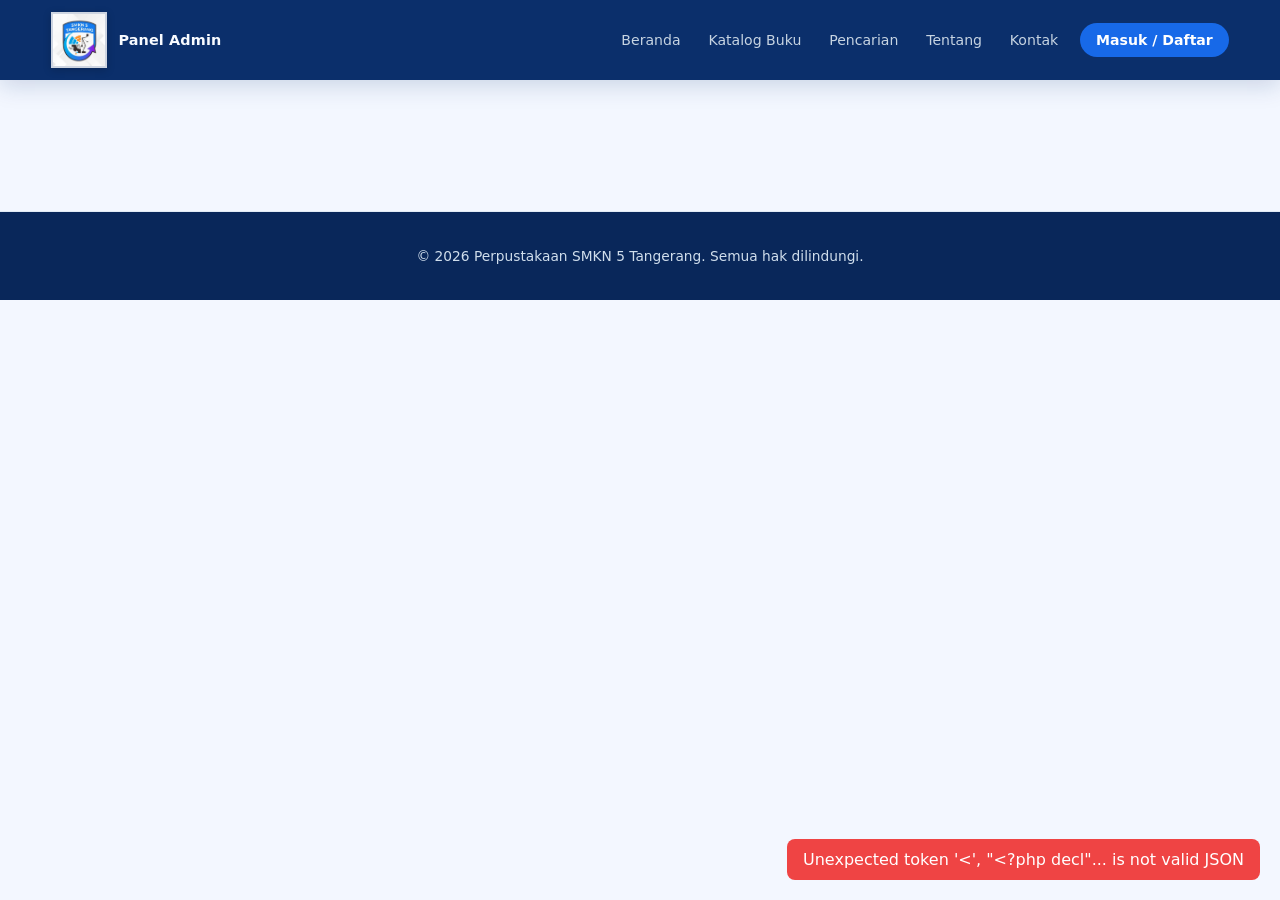
==== admin.html @ cb577e8e "Update library branding for SMKN 5 Tangerang Co-authored-by: Copilot <223556219+Copilot@users.norepl" ====
<!DOCTYPE html>
<html lang="id">
<head>
    <meta charset="UTF-8">
    <meta name="viewport" content="width=device-width, initial-scale=1.0">
    <title>Laporan Admin - Perpustakaan SMKN 5 Tangerang</title>
    <link rel="stylesheet" href="stle.css">
</head>
<body>
    <header id="site-header">
        <div class="brand-group">
            <a class="site-logo" href="index.html" aria-label="Beranda"><img src="logo-smkn5.jpg" alt="Logo SMKN 5 Tangerang"></a>
            <h1>Panel Admin</h1>
        </div>
        <nav>
            <ul>
                <li><a href="index.html">Beranda</a></li>
                <li><a href="katalog.html">Katalog Buku</a></li>
                <li><a href="pencarian.html">Pencarian</a></li>
                <li><a href="tentang.html">Tentang</a></li>
                <li><a href="kontak.html">Kontak</a></li>
                <li id="nav-auth"><a href="login.html">Masuk / Daftar</a></li>
            </ul>
        </nav>
    </header>
    <main class="admin-page">
        <section id="admin-access-denied" class="access-denied" hidden>
            <p class="eyebrow">Akses admin</p>
            <h2>Halaman ini khusus admin.</h2>
            <p>Masuk menggunakan akun admin untuk melihat statistik dan laporan.</p>
            <a class="btn-primary" href="login.html">Masuk</a>
        </section>
        <div id="admin-workspace" hidden>
            <div class="page-heading">
                <p class="eyebrow">Ringkasan perpustakaan</p>
                <h2>Dashboard &amp; Laporan</h2>
                <p>Pantau anggota, koleksi, dan status transaksi peminjaman.</p>
            </div>
            <section id="admin-stats" class="admin-stats" aria-label="Statistik perpustakaan"></section>
            <section class="report-section user-management" aria-labelledby="user-management-title">
                <div class="section-heading">
                    <div>
                        <p class="eyebrow">Data anggota</p>
                        <h2 id="user-management-title">Akun Pengguna</h2>
                        <p class="section-description">Lihat akun yang telah terdaftar dan bantu pengguna mengatur ulang password.</p>
                    </div>
                </div>
                <div class="account-security-note" role="note">
                    Password tidak ditampilkan demi keamanan. Admin dapat membantu dengan menetapkan password baru.
                </div>
                <div class="report-table-wrap">
                    <table class="report-table account-table">
                        <thead>
                            <tr>
                                <th>Nama</th>
                                <th>Email</th>
                                <th>NIS</th>
                                <th>Kelas</th>
                                <th>Tanggal daftar</th>
                                <th>Password</th>
                                <th>Tindakan</th>
                            </tr>
                        </thead>
                        <tbody id="user-account-body"></tbody>
                    </table>
                </div>
            </section>
            <section class="report-section" aria-labelledby="report-title">
                <div class="section-heading">
                    <div>
                        <p class="eyebrow">Catatan transaksi</p>
                        <h2 id="report-title">Laporan Peminjaman &amp; Pengembalian</h2>
                    </div>
                    <label class="report-filter-label" for="report-filter">Status transaksi
                        <select id="report-filter">
                            <option value="all">Semua status</option>
                            <option value="active">Sedang dipinjam</option>
                            <option value="returned">Dikembalikan</option>
                        </select>
                    </label>
                </div>
                <div class="report-table-wrap">
                    <table class="report-table">
                        <thead>
                            <tr>
                                <th>Buku</th>
                                <th>Anggota</th>
                                <th>Tanggal pinjam</th>
                                <th>Tenggat</th>
                                <th>Tanggal kembali</th>
                                <th>Status</th>
                            </tr>
                        </thead>
                        <tbody id="loan-report-body"></tbody>
                    </table>
                </div>
            </section>
        </div>
    </main>
    <footer>
        <p>&copy; 2026 Perpustakaan SMKN 5 Tangerang. Semua hak dilindungi.</p>
    </footer>
    <script src="script.js"></script>
</body>
</html>
---- stle.css ----
:root{
    --bg:#f3f6fa; --card:#f7d7a7; --accent:#214263; --accent-2:#397b9b; --success:#10b981; --danger:#ef4444; --muted:#637184;
}
*{box-sizing:border-box}
*[hidden]{display:none !important}
body{
    font-family: Inter, system-ui, -apple-system, 'Segoe UI', Roboto, 'Helvetica Neue', Arial;
    margin:0; padding:0; background:var(--bg); color:#2a4664;
}
header#site-header{
    background:#10263f;
    padding:0.9rem 1.2rem; display:flex; align-items:center; justify-content:space-between; gap:1rem; box-shadow:0 3px 14px rgba(16,38,63,0.16); flex-wrap:wrap;
}
.brand-group{display:flex; align-items:center; gap:0.75rem; min-width:0}
.site-logo{display:block; flex:0 0 54px; width:54px; height:54px; border-radius:50%; line-height:0}
.site-logo img{display:block; width:100%; height:100%}
header h1{font-size:1.05rem; margin:0; color:#f8fbff}
nav ul{list-style:none; margin:0; padding:0; display:flex; gap:0.6rem; align-items:center; flex-wrap:wrap}
nav li{ margin:0 }
nav a{ text-decoration:none; color:#c7d4e2; padding:0.45rem 0.6rem; border-radius:6px; display:inline-block; transition:background-color .18s ease, color .18s ease }
nav a:hover{ background:rgba(255,255,255,0.12); color:#ffffff }
#nav-auth{ margin-left:8px }
.user-greet{ font-weight:600; color:#ffffff; margin-right:0.5rem }

/* layout helpers */
.katalog-header{ display:flex; align-items:center; justify-content:space-between; gap:1rem; flex-wrap:wrap; margin-bottom:1rem }
.admin-controls{ display:flex; gap:0.8rem; align-items:flex-start; flex-wrap:wrap }
.admin-section{ display:flex; align-items:center; gap:0.6rem; flex-wrap:wrap }
.add-book-form{ display:flex; gap:0.5rem; align-items:center; flex-wrap:wrap }
.add-book-form input, .add-book-form select{ padding:0.5rem; border-radius:8px; border:1px solid #d6e0eb; min-width:150px }
.genre-list{ margin-top:0.6rem; display:flex; gap:0.5rem; flex-wrap:wrap }
.genre-item{ background:#e8eef4; color:#173451; padding:0.35rem 0.6rem; border-radius:999px; display:flex; gap:0.5rem; align-items:center; font-size:0.9rem }
.genre-item .del{ background:transparent; border:none; color:#ef4444; margin-left:0.4rem; cursor:pointer }
.search-row{ display:flex; gap:0.5rem; align-items:center; margin-bottom:0.6rem; flex-wrap:wrap }
.search-row select, .search-row input{ padding:0.5rem; border-radius:8px; border:1px solid #d6e0eb }
.genre-badge{ display:inline-block; margin-top:0.5rem; padding:0.25rem 0.6rem; background:#e7f0f6; color:var(--accent); border-radius:999px; font-size:0.85rem }
.meta-extra{ margin-top:0.6rem }

main{ padding:1.4rem; max-width:1100px; margin:0 auto 4.2rem auto }
.home-main{ max-width:none; padding:1rem clamp(1rem,3vw,3rem) 3rem }
.home-hero{ position:relative; display:flex; align-items:center; min-height:clamp(430px,66svh,620px); overflow:hidden; background:#122b43; color:#fff }
.home-hero-image, .home-hero-shade{ position:absolute; inset:0; width:100%; height:100% }
.home-hero-image{ object-fit:cover; object-position:center 53% }
.home-hero-shade{ background:linear-gradient(90deg,rgba(8,24,40,.88) 0%,rgba(8,24,40,.64) 42%,rgba(8,24,40,.12) 100%) }
.home-hero-copy{ position:relative; z-index:1; width:min(680px,76%); padding:4rem clamp(1.5rem,7vw,7rem); animation:home-rise .65s ease-out both }
.home-eyebrow{ margin:0 0 .9rem; color:#f1cf68; font-size:.76rem; font-weight:700; text-transform:uppercase }
.home-hero-copy h2{ max-width:610px; margin:0; color:#fff; font-family:Georgia,'Times New Roman',serif; font-size:clamp(2.8rem,5vw,4.5rem); font-weight:500; line-height:1.03 }
.home-intro{ max-width:440px; margin:1.2rem 0 0; color:#e0e8ef; font-size:1.05rem; line-height:1.65 }
.hero-actions{ display:flex; align-items:center; gap:1.4rem; margin-top:1.7rem }
.home-hero .btn-primary{ background:#f0cf67; color:#142a40; font-weight:700 }
.home-hero .btn-primary:hover{ background:#ffdf78; box-shadow:0 8px 24px rgba(0,0,0,.2) }
.home-text-link{ color:#fff; font-weight:600; text-decoration:none }
.home-text-link span{ margin-left:.35rem; color:#f1cf68 }
.home-hero-caption{ position:absolute; right:1.5rem; bottom:1.3rem; left:1.5rem; z-index:1; display:flex; justify-content:space-between; color:#e0e8ef; font-size:.78rem }
.home-shortcuts{ max-width:1280px; margin:0 auto; padding:4.2rem 0 3.6rem }
.home-section-heading{ margin-bottom:1.8rem }
.home-section-heading h2{ margin:0; color:#173451; font-family:Georgia,'Times New Roman',serif; font-size:2rem; font-weight:500 }
.shortcut-grid{ display:grid; grid-template-columns:repeat(3,minmax(0,1fr)); border-top:1px solid #d5dee7; border-bottom:1px solid #d5dee7 }
.shortcut-link{ position:relative; min-height:205px; padding:1.35rem 1.5rem 1.5rem 0; color:inherit; text-decoration:none; animation:home-rise .55s ease-out both }
.shortcut-link + .shortcut-link{ padding-left:1.5rem; border-left:1px solid #d5dee7 }
.shortcut-link:nth-child(2){ animation-delay:.08s }
.shortcut-link:nth-child(3){ animation-delay:.16s }
.shortcut-number{ color:#397b9b; font-size:.72rem; font-weight:700 }
.shortcut-link h3{ margin:1rem 0 .45rem; color:#173451; font-family:Georgia,'Times New Roman',serif; font-size:1.55rem; font-weight:500 }
.shortcut-link p{ max-width:290px; margin:0; color:var(--muted); line-height:1.55 }
.shortcut-arrow{ position:absolute; right:1.5rem; bottom:1.25rem; color:#397b9b; font-size:1.25rem; transition:transform .18s ease }
.shortcut-link:hover .shortcut-arrow{ transform:translateX(5px) }
.home-news{ display:grid; grid-template-columns:1fr 1.15fr auto; align-items:center; gap:2rem; max-width:1280px; margin:0 auto; padding:1.8rem 2rem; background:#173451; color:#fff }
.home-news .home-eyebrow{ margin-bottom:.4rem }
.home-news h2{ max-width:360px; margin:0; color:#fff; font-family:Georgia,'Times New Roman',serif; font-size:1.55rem; font-weight:500 }
.home-news > p{ margin:0; color:#d7e1e9; line-height:1.6 }
.home-news-link{ color:#f1cf68; font-weight:700; text-decoration:none; white-space:nowrap }
.home-news-link span{ margin-left:.3rem }
@keyframes home-rise{ from{ opacity:0; transform:translateY(14px) } to{ opacity:1; transform:translateY(0) } }

nav a.active{ background:rgba(255,255,255,0.16); color:#ffffff; font-weight:600 }
.btn-primary{ background:linear-gradient(90deg,#173451,#397b9b); color:white; border:none; padding:0.6rem 0.9rem; border-radius:8px; cursor:pointer }
.btn-secondary{ background:#e7f0f6; border:none; color:var(--accent); padding:0.5rem 0.85rem; border-radius:8px; cursor:pointer }
.btn-danger{ background:linear-gradient(90deg,#ef4444,#f97316); color:white; border:none; padding:0.45rem 0.7rem; border-radius:8px; cursor:pointer }
.btn-primary, .btn-secondary, .btn-danger{ display:inline-flex; align-items:center; justify-content:center; text-decoration:none; font:inherit; transition:transform .18s ease, box-shadow .18s ease, background-color .18s ease }
.btn-primary:hover{ transform:translateY(-2px); box-shadow:0 6px 18px rgba(23,52,81,0.2) }
.btn-secondary:hover{ background:#d8e6f0 }
.btn-danger:hover{ opacity:0.95; transform:translateY(-1px) }
button:focus-visible, a:focus-visible, input:focus-visible, select:focus-visible{ outline:3px solid #65b7d7; outline-offset:2px }
.profile-page{ max-width:960px }
.page-heading{ padding:1.2rem 0 1.35rem; border-bottom:1px solid #d9e2eb }
.page-heading h2, .section-heading h2{ margin:0.2rem 0 0.45rem; color:#173451 }
.page-heading > p:last-child{ margin:0; color:var(--muted) }
.eyebrow{ margin:0; color:#397b9b; font-size:0.76rem; font-weight:700; text-transform:uppercase }
.profile-panel{ display:flex; align-items:center; gap:1rem; margin:1.4rem 0 2.4rem; padding:1.25rem; background:#fff; border:1px solid #e0e7ee; border-left:4px solid var(--accent); border-radius:8px; box-shadow:0 8px 24px rgba(16,38,63,0.07) }
.profile-avatar{ display:grid; place-items:center; flex:0 0 58px; width:58px; height:58px; border-radius:50%; background:#173451; color:#fff; font-size:1.4rem; font-weight:700 }
.profile-info{ min-width:0 }
.profile-info h2{ margin:0.25rem 0; color:#173451 }
.profile-info p{ margin:0; color:var(--muted); overflow-wrap:anywhere }
.profile-stats{ display:flex; gap:1.5rem; margin-left:auto }
.profile-stats div{ display:grid; gap:0.2rem }
.profile-stats strong{ color:#173451; font-size:1.25rem }
.profile-stats span{ color:var(--muted); font-size:0.82rem }
.history-section{ margin-top:1.4rem }
.section-heading{ display:flex; align-items:end; justify-content:space-between; gap:1rem; margin-bottom:1rem }
.text-link{ color:#214263; font-weight:600 }
.loan-history{ display:grid; gap:0.7rem }
.loan-item{ display:flex; align-items:center; gap:1rem; padding:1rem; background:#fff; border:1px solid #e0e7ee; border-radius:8px }
.loan-copy{ min-width:0; flex:1 }
.loan-copy h3{ margin:0 0 0.3rem; color:#173451 }
.loan-copy p{ margin:0.2rem 0; color:var(--muted); font-size:0.9rem }
.loan-status{ padding:0.35rem 0.6rem; border-radius:999px; background:#fff1d7; color:#875d12; font-size:0.8rem; font-weight:700; white-space:nowrap }
.loan-status.is-returned{ background:#e5f5ed; color:#236b49 }
.empty-state{ color:var(--muted) }
.admin-page{ max-width:1280px }
.admin-page .page-heading{ margin-bottom:1.4rem }
.admin-stats{ display:grid; grid-template-columns:repeat(4,minmax(0,1fr)); gap:.8rem; margin:1.4rem 0 2.2rem }
.admin-stat{ display:grid; gap:.45rem; padding:1.1rem; background:#fff; border:1px solid #e0e7ee; border-top:3px solid #397b9b; border-radius:6px }
.admin-stat span{ color:var(--muted); font-size:.9rem }
.admin-stat strong{ color:#173451; font-size:1.8rem; line-height:1.1 }
.admin-stat small{ color:#7b8998 }
.report-section{ margin-top:1rem }
.report-filter-label{ display:grid; gap:.35rem; color:var(--muted); font-size:.82rem }
.report-filter-label select{ min-width:180px; padding:.55rem .7rem; border:1px solid #d6e0eb; border-radius:6px; background:#fff; color:#173451; font:inherit }
.report-table-wrap{ overflow-x:auto; border:1px solid #dfe6ed; border-radius:8px; background:#fff }
.report-table{ width:100%; border-collapse:collapse; text-align:left; white-space:nowrap }
.report-table th{ padding:.8rem .9rem; background:#eef3f7; color:#41566b; font-size:.76rem; text-transform:uppercase }
.report-table td{ padding:.85rem .9rem; border-top:1px solid #e8edf2; color:#2a4664; font-size:.88rem }
.report-table td span{ display:block; margin-top:.2rem; color:var(--muted); font-size:.78rem }
.report-table td .loan-status{ display:inline-block; margin:0 }
.report-empty{ padding:1.5rem !important; text-align:center; color:var(--muted) !important }
.user-management{ margin-bottom:2rem }
.user-management .section-heading{ margin-bottom:.6rem }
.section-description{ margin:.35rem 0 0; color:var(--muted); font-size:.88rem }
.account-security-note{ margin-bottom:.75rem; padding:.75rem .9rem; border:1px solid #cfe0f6; border-radius:8px; background:#eef5ff; color:#315579; font-size:.84rem; line-height:1.5 }
.account-table{ min-width:980px }
.account-table td{ vertical-align:top }
.account-password-reset{ min-width:180px }
.account-password-reset summary{ width:max-content; max-width:100%; list-style:none; cursor:pointer; font-size:.78rem }
.account-password-reset summary::-webkit-details-marker{ display:none }
.account-password-form{ display:grid; min-width:210px; gap:.5rem; margin-top:.65rem; padding:.7rem; border:1px solid #e1eaf5; border-radius:8px; background:#f8fbff; white-space:normal }
.account-password-form label{ display:grid; gap:.25rem; color:#536981; font-size:.76rem }
.account-password-form input{ width:100%; min-width:0; padding:.45rem .55rem; font:inherit }
.account-password-form .btn-primary{ padding:.5rem .65rem; font-size:.78rem }
.account-delete-button{ padding:.5rem .65rem; font-size:.78rem; white-space:nowrap }
.access-denied{ max-width:620px; margin:3rem auto; padding:2rem; background:#fff; border-left:4px solid #173451 }
.access-denied h2{ margin:.4rem 0; color:#173451 }
.access-denied > p:not(.eyebrow){ color:var(--muted) }
.stock-label{ margin:.8rem 0 0; color:var(--muted); font-size:.84rem }
.stock-label strong{ color:#173451 }
.card-actions{ display:grid; grid-template-columns:1fr 1fr; gap:.5rem; margin-top:1rem }
.card-actions [data-idx]{ grid-column:1/-1 }
.card-actions button{ width:100%; margin:0 !important }
.card-actions button:disabled{ background:#b5c0ca; box-shadow:none; cursor:not-allowed; transform:none }
.book-edit-form{ display:grid; gap:.65rem; margin-top:.9rem; padding-top:.9rem; border-top:1px solid #e0e7ee; text-align:left }
.book-edit-form label{ display:grid; gap:.25rem; color:var(--muted); font-size:.82rem }
.book-edit-form input, .book-edit-form select{ width:100%; min-width:0; padding:.55rem; border:1px solid #d6e0eb; border-radius:6px; color:#173451; font:inherit }
.edit-actions{ display:flex; gap:.5rem }
.edit-actions button{ flex:1 }

.auth-page{ display:flex; align-items:center; justify-content:center; height:70vh }
.auth-card{ background:var(--card); padding:1.4rem; border-radius:12px; box-shadow:0 10px 30px rgba(5, 7, 10, 0.09); width:100%; max-width:420px }
.auth-card h2{ margin-top:0 }
.auth-card label{ display:block; margin-top:0.6rem; color:var(--muted); font-size:0.9rem }
.auth-card input{ width:100%; padding:0.6rem; margin-top:0.2rem; border:1px solid #eff1f3; border-radius:8px }
.auth-card .muted{ color:var(--muted); font-size:0.9rem }
.auth-card .small{ font-size:0.8rem }

.book-list{ display:grid; grid-template-columns: repeat(auto-fit,minmax(220px,1fr)); gap:1rem; margin-top:1rem }
.buku.card{ background:var(--card); padding:1rem; border-radius:10px; text-align:center; box-shadow:0 6px 20px rgba(16,38,63,0.07) }
.buku.card img{ width:120px; height:150px; object-fit:cover; border-radius:6px }
.card-actions{ margin-top:0.8rem }
.card-actions button{ width:100%; }

.admin-controls{ display:flex; gap:0.8rem; align-items:center; flex-wrap:wrap }
.admin-controls{ padding:1rem; background:#fff; border:1px solid #e0e7ee; border-radius:8px }
.buku.card{ border:1px solid #e5eaf0; transition:transform .2s ease, box-shadow .2s ease }
.buku.card:hover{ transform:translateY(-3px); box-shadow:0 12px 26px rgba(16,38,63,0.12) }
.admin-section{ display:flex; align-items:center; gap:0.6rem }
.add-book-form{ display:flex; gap:0.5rem; align-items:center; flex-wrap:wrap }
.add-book-form input, .add-book-form select{ padding:0.5rem; border-radius:8px; border:1px solid #d6e0eb }
.genre-list{ margin-top:0.6rem; display:flex; gap:0.5rem; flex-wrap:wrap }
.genre-item{ background:#e8eef4; color:#173451; padding:0.35rem 0.6rem; border-radius:999px; display:flex; gap:0.5rem; align-items:center; font-size:0.9rem }
.genre-item .del{ background:transparent; border:none; color:#ef4444; margin-left:0.4rem; cursor:pointer }
.search-row{ display:flex; gap:0.5rem; align-items:center; margin-bottom:0.6rem }
.search-row select, .search-row input{ padding:0.5rem; border-radius:8px; border:1px solid #d6e0eb }
.genre-badge{ display:inline-block; margin-top:0.5rem; padding:0.25rem 0.6rem; background:#e7f0f6; color:var(--accent); border-radius:999px; font-size:0.85rem }
.meta-extra{ margin-top:0.6rem }

footer{ margin-top:2.2rem; padding:2rem; text-align:center; color:var(--muted); font-size:0.95rem }

/* search results */
.results{ display:flex; flex-direction:column; gap:0.6rem; margin-top:0.5rem }
.result{ display:flex; gap:1rem; align-items:center; border-radius:8px; padding:0.65rem; background:#fff; box-shadow:0 4px 12px rgba(16,38,63,0.06) }
.result img{ width:72px; height:72px; object-fit:cover; border-radius:6px }
.result .meta h4{ margin:0; font-size:1rem }
.result .meta p{ margin:0; color:var(--muted) }

/* toast */
.toast{ position:fixed; right:20px; bottom:20px; background:#111827; color:white; padding:0.7rem 1rem; border-radius:8px; opacity:0; transition:opacity .25s }
.toast-success{ background:linear-gradient(90deg,#173451,#397b9b) }
.toast-error{ background:var(--danger) }

@media (max-width:640px){
    header{ padding:0.8rem }
    .auth-card{ margin:1.2rem }

    /* responsive nav and header */
    .brand-group{ width:100%; justify-content:center }
    header h1{ width:auto; order:0; text-align:left; margin:0 }
    nav ul{ width:100%; justify-content:center }
    .profile-panel{ flex-wrap:wrap }
    .profile-stats{ width:100%; margin:0; padding-top:0.8rem; border-top:1px solid #e5eaf0 }
    .section-heading{ align-items:flex-start; flex-direction:column }
    .loan-item{ align-items:flex-start; flex-wrap:wrap }
    .loan-item .btn-secondary{ margin-left:auto }

    /* katalog/admin responsive */
    .katalog-header{ flex-direction:column; align-items:flex-start }
    .add-book-form{ width:100% }
    .add-book-form input, .add-book-form select{ min-width:120px; width:100% }

    /* search responsive */
    .search-row{ flex-direction:column; align-items:stretch }
    .search-row select, .search-row input{ width:100% }
    .home-main{ padding:0 0 2rem }
    .home-hero{ min-height:520px }
    .home-hero-image{ object-position:58% center }
    .home-hero-shade{ background:linear-gradient(90deg,rgba(8,24,40,.84),rgba(8,24,40,.48)) }
    .home-hero-copy{ width:100%; padding:3rem 1.4rem 4rem }
    .home-hero-copy h2{ font-size:2.75rem }
    .home-intro{ font-size:.98rem }
    .hero-actions{ align-items:flex-start; flex-direction:column; gap:1rem }
    .home-hero-caption{ right:1.2rem; left:1.2rem; font-size:.7rem }
    .home-shortcuts{ padding:2.8rem 1.2rem }
    .home-section-heading h2{ font-size:1.7rem }
    .shortcut-grid{ grid-template-columns:1fr }
    .shortcut-link, .shortcut-link + .shortcut-link{ min-height:170px; padding:1.25rem 2rem 1.25rem 0; border-left:0 }
    .shortcut-link + .shortcut-link{ border-top:1px solid #d5dee7 }
    .shortcut-link h3{ margin-top:.65rem }
    .shortcut-arrow{ right:.4rem; bottom:1.1rem }
    .home-news{ grid-template-columns:1fr; gap:1rem; margin:0 1.2rem; padding:1.4rem }
    .home-news h2{ font-size:1.4rem }
    .admin-stats{ grid-template-columns:repeat(2,minmax(0,1fr)); gap:.55rem }
    .admin-stat{ padding:.85rem }
    .admin-stat strong{ font-size:1.55rem }
    .report-section .section-heading{ gap:.8rem }
    .report-filter-label, .report-filter-label select{ width:100% }
    .admin-controls{ width:100% }
    .admin-section{ width:100%; align-items:stretch }
    .add-book-form{ display:grid; grid-template-columns:1fr }
}

@media (prefers-reduced-motion:reduce){
    *, *::before, *::after{ scroll-behavior:auto !important; animation-duration:.01ms !important; animation-iteration-count:1 !important; transition-duration:.01ms !important }
}

/* Shared library interface */
:root{
    --bg:#f3f7fc;
    --card:#fff;
    --accent:#1769e8;
    --accent-2:#3987f5;
    --muted:#64748b;
}
body{
    min-height:100vh;
    background:#f3f7fc;
    color:#172b49;
}
header#site-header{
    position:relative;
    z-index:2;
    min-height:74px;
    padding:.65rem clamp(1rem,3vw,2.6rem);
    background:#082441;
    box-shadow:0 5px 20px rgba(8,36,65,.16);
}
.brand-group{ gap:.7rem }
.site-logo{
    flex-basis:46px;
    width:46px;
    height:46px;
    overflow:hidden;
    border:2px solid rgba(255,255,255,.8);
    box-shadow:0 2px 8px rgba(0,0,0,.18);
}
header h1{ font-size:.98rem; letter-spacing:.01em }
nav ul{ gap:.2rem }
nav a{
    padding:.55rem .68rem;
    border-radius:7px;
    font-size:.88rem;
}
nav a:hover, nav a.active{ background:#1769e8; color:#fff }
#nav-auth{ margin-left:.35rem }
#nav-auth > a{
    background:#1769e8;
    color:#fff;
    font-weight:700;
}
#nav-auth > a:hover{ background:#3987f5 }
.user-greet{ font-size:.82rem }
main{
    width:min(100%,1200px);
    padding:2rem clamp(1rem,3vw,2rem);
}
.home-main{ width:100%; padding:1rem clamp(1rem,3vw,2.6rem) 3rem }
.home-hero{
    min-height:clamp(420px,62vh,590px);
    border-radius:14px;
    box-shadow:0 16px 45px rgba(8,36,65,.18);
}
.home-hero-image{ object-position:center 55% }
.home-hero-shade{
    background:linear-gradient(90deg,rgba(5,24,45,.78),rgba(5,24,45,.42) 60%,rgba(5,24,45,.12));
}
.home-hero-copy{
    width:min(780px,90%);
    padding:4rem clamp(1.5rem,8vw,7rem);
    text-align:center;
}
.home-hero-copy h2{
    max-width:700px;
    margin-inline:auto;
    font-family:Inter,system-ui,-apple-system,'Segoe UI',sans-serif;
    font-size:clamp(2.2rem,4.3vw,3.5rem);
    font-weight:750;
    line-height:1.12;
    text-wrap:balance;
}
.home-hero-copy .home-eyebrow{
    margin-bottom:.65rem;
    color:#d7e8ff;
    letter-spacing:.12em;
}
.home-intro{
    max-width:600px;
    margin:.9rem auto 1.5rem;
    font-size:1rem;
}
.home-search{
    display:flex;
    width:min(100%,620px);
    margin:0 auto 1.1rem;
    padding:.3rem;
    border-radius:9px;
    background:#fff;
    box-shadow:0 8px 28px rgba(0,0,0,.18);
}
.home-search input{
    flex:1;
    min-width:0;
    padding:.8rem .9rem;
    border:0;
    border-radius:7px;
    color:#172b49;
    font:inherit;
}
.home-search .btn-primary{
    min-width:48px;
    border-radius:7px;
    background:#1769e8;
    color:#fff;
    font-size:1.05rem;
}
.home-hero .home-text-link{ color:#fff }
.home-hero .home-text-link span{ color:#cfe2ff }
.home-hero-caption{ font-size:.76rem }
.home-shortcuts{ padding:3.2rem 0 3rem }
.home-shortcuts .home-eyebrow{ color:#1769e8 }
.home-section-heading h2{
    font-family:Inter,system-ui,-apple-system,'Segoe UI',sans-serif;
    font-size:1.7rem;
    font-weight:700;
}
.shortcut-grid{
    gap:1rem;
    border:0;
}
.shortcut-link, .shortcut-link + .shortcut-link{
    min-height:190px;
    padding:1.35rem;
    border:1px solid #e1eaf5;
    border-radius:11px;
    background:#fff;
    box-shadow:0 5px 18px rgba(15,52,92,.05);
    transition:transform .18s ease,box-shadow .18s ease;
}
.shortcut-link:hover{
    transform:translateY(-3px);
    box-shadow:0 12px 24px rgba(15,52,92,.1);
}
.shortcut-link h3{
    color:#173451;
    font-family:Inter,system-ui,-apple-system,'Segoe UI',sans-serif;
    font-size:1.18rem;
    font-weight:700;
}
.shortcut-arrow{ right:1.35rem; bottom:1rem; color:#1769e8 }
.home-news{
    border-radius:12px;
    background:#082441;
}
.home-news h2{ font-family:Inter,system-ui,-apple-system,'Segoe UI',sans-serif }
.home-news .home-eyebrow{ color:#a8ccff }
.home-news-link{ color:#bcd7ff }
@keyframes home-rise{ from{ opacity:0; transform:translateY(14px) } to{ opacity:1; transform:translateY(0) } }

button, input, select{ font:inherit }
input, select{
    min-height:42px;
    border:1px solid #d9e3ef;
    border-radius:8px;
    background:#fff;
    color:#172b49;
}
input:focus, select:focus{
    border-color:#3987f5;
    box-shadow:0 0 0 3px rgba(57,135,245,.13);
}
.btn-primary{
    border-radius:7px;
    background:#1769e8;
    color:#fff;
    font-weight:650;
}
.btn-primary:hover{ background:#0e59ce }
.btn-secondary{
    border:1px solid #d9e5f3;
    border-radius:7px;
    background:#eef5ff;
    color:#1458b8;
}
.btn-secondary:hover{ background:#e0edff }
.page-heading{ padding:0 0 1.4rem; border-color:#e0e8f2 }
.page-heading h2, .section-heading h2{
    color:#102b4d;
    font-size:1.65rem;
}
.eyebrow, .shortcut-number{ color:#1769e8 }
.profile-panel, .loan-item, .admin-stat, .report-table-wrap, .access-denied,
.auth-card, .buku.card, #katalog, #pencarian, #tentang, #kontak{
    border:1px solid #e1eaf5;
    border-radius:11px;
    background:#fff;
    box-shadow:0 6px 22px rgba(15,52,92,.06);
}
.profile-panel{ border-left:4px solid #1769e8 }
.profile-avatar{ background:#1769e8 }
.profile-info h2, .profile-stats strong, .admin-stat strong{ color:#102b4d }
.loan-status.is-active{ background:#e8f1ff; color:#1756a8 }
.admin-stat{ border-top:3px solid #3987f5 }
.report-table th{ background:#edf4fc; color:#405a78 }
.report-table td{ border-color:#edf1f6 }
.report-filter-label select{ border-color:#d9e3ef; border-radius:8px }
.access-denied{ padding:2rem; border-left:4px solid #1769e8 }
.auth-page{ min-height:calc(100vh - 190px); height:auto; padding:2rem 1rem }
.auth-card{ padding:2rem; border-radius:13px }
.auth-card h2{ color:#102b4d; font-size:1.65rem }
.auth-card label{ color:#40536b; font-weight:600 }
.auth-card input{ min-height:44px; border-color:#d9e3ef }
.auth-card form .btn-primary{ width:100%; margin-top:1rem; min-height:44px }
.auth-card .muted a, .text-link{ color:#1769e8 }
.book-list{ grid-template-columns:repeat(auto-fit,minmax(210px,1fr)); gap:1.15rem }
.buku.card{
    padding:1.15rem;
    text-align:left;
    transition:transform .2s ease,box-shadow .2s ease;
}
.buku.card img{
    display:block;
    width:min(100%,150px);
    height:172px;
    margin:0 auto 1rem;
    border-radius:7px;
    background:#f1f5fa;
}
.buku.card h3{ margin:.4rem 0; color:#102b4d; font-size:1rem }
.buku.card p{ color:#64748b; font-size:.9rem }
.buku.card .card-actions .btn-primary{ min-height:38px }
.genre-badge{ background:#eaf2ff; color:#1756a8 }
.admin-controls{ border-color:#e1eaf5; border-radius:10px; box-shadow:0 4px 16px rgba(15,52,92,.05) }
.search-row{
    gap:.7rem;
    margin:1rem 0;
    padding:.85rem;
    border:1px solid #e1eaf5;
    border-radius:10px;
    background:#fff;
    box-shadow:0 4px 16px rgba(15,52,92,.04);
}
.search-row input{ flex:1; min-width:220px; padding:.65rem .8rem }
.search-row select{ min-width:155px; padding:.6rem .75rem }
.search-row button{
    min-height:42px;
    padding:.55rem 1.1rem;
    border:0;
    border-radius:7px;
    background:#1769e8;
    color:#fff;
    cursor:pointer;
    font-weight:650;
}
.result{
    gap:1rem;
    padding:.85rem;
    border:1px solid #e5edf6;
    border-radius:10px;
    box-shadow:none;
}
.result img{ width:70px; height:88px; border-radius:6px }
#katalog, #pencarian, #tentang, #kontak{ padding:clamp(1rem,3vw,1.6rem) }
#katalog h2, #pencarian h2, #tentang h2, #kontak h2{ margin-top:0; color:#102b4d }
#hasil > p{ color:#526780; font-weight:600 }
.stock-label strong{ color:#1769e8 }
footer{
    margin-top:2rem;
    padding:1.4rem 1rem;
    border-top:1px solid #e1eaf5;
    background:#fff;
    color:#64748b;
    font-size:.86rem;
}
.visually-hidden{
    position:absolute;
    width:1px;
    height:1px;
    padding:0;
    margin:-1px;
    overflow:hidden;
    clip:rect(0,0,0,0);
    white-space:nowrap;
    border:0;
}

@media (max-width:760px){
    header#site-header{ justify-content:center }
    .brand-group{ width:auto }
    nav{ width:100% }
    nav ul{ justify-content:center }
    nav a{ padding:.45rem .55rem; font-size:.82rem }
    #nav-auth{ margin-left:0 }
    main{ padding:1.25rem 1rem }
    .home-main{ padding:0 1rem 2rem }
    .home-hero{ min-height:500px; border-radius:0 0 12px 12px }
    .home-hero-copy{ width:100%; padding:3rem 1.25rem 4rem }
    .home-hero-copy h2{ font-size:clamp(2rem,8vw,2.8rem) }
    .home-intro{ font-size:.95rem }
    .home-search{ margin-bottom:1rem }
    .home-search input{ min-height:44px; font-size:.9rem }
    .home-search .btn-primary{ min-width:44px }
    .home-shortcuts{ padding:2.3rem 0 }
    .shortcut-grid{ grid-template-columns:1fr }
    .shortcut-link, .shortcut-link + .shortcut-link{ min-height:150px }
    .home-news{ margin:0; padding:1.4rem }
    .search-row{ align-items:stretch }
    .search-row input, .search-row select{ width:100%; min-width:0 }
}
@media (max-width:420px){
    header h1{ font-size:.88rem }
    .site-logo{ flex-basis:40px; width:40px; height:40px }
    nav ul{ gap:.1rem }
    nav a{ padding:.42rem; font-size:.75rem }
    .auth-card{ margin:0; padding:1.4rem }
    .home-hero{ min-height:470px }
}

/* Catalog */
.catalog-main{ max-width:1280px; margin-bottom:2rem }
.catalog-panel{ padding:1.5rem; }
.catalog-heading{
    display:flex;
    align-items:center;
    justify-content:space-between;
    gap:1.25rem;
    margin-bottom:1.25rem;
}
.catalog-heading h2{ margin:.25rem 0; font-size:1.55rem }
.catalog-heading > div > p:last-child{ margin:.3rem 0 0; color:#667991; font-size:.9rem }
.catalog-search{
    display:flex;
    width:min(310px,100%);
    padding:.22rem;
    border:1px solid #dce6f2;
    border-radius:8px;
    background:#fff;
}
.catalog-search input{ flex:1; min-width:0; padding:.55rem .7rem; border:0 }
.catalog-search button{ min-width:40px; padding:.4rem; border-radius:6px }
.catalog-layout{ display:grid; grid-template-columns:190px minmax(0,1fr); gap:1.2rem }
.catalog-categories{
    align-self:start;
    padding:.9rem;
    border:1px solid #e3ebf5;
    border-radius:9px;
    background:#fbfdff;
}
.catalog-categories h3{ margin:0 0 .65rem; color:#142b4b; font-size:.96rem }
.category-list{ display:grid; gap:.3rem }
.category-filter{
    width:100%;
    padding:.62rem .7rem;
    border:0;
    border-radius:6px;
    background:transparent;
    color:#536981;
    cursor:pointer;
    text-align:left;
    font-size:.87rem;
}
.category-filter::before{ content:""; display:inline-block; width:.58rem; height:.58rem; margin-right:.78rem; border-radius:2px; background:#7890aa }
.category-filter:hover{ background:#eef5ff; color:#1756a8 }
.category-filter.active{ background:#1769e8; color:#fff; font-weight:650 }
.category-filter.active::before{ background:#fff }
.catalog-results{ min-width:0 }
.catalog-results .katalog-header{ margin-bottom:.7rem }
.catalog-results .book-list{ grid-template-columns:repeat(3,minmax(0,1fr)); gap:.75rem; margin-top:0 }
.catalog-results .buku.card{ padding:.8rem; text-align:left }
.catalog-results .buku.card img{ width:100%; max-width:128px; height:150px; margin:0 auto .7rem }
.catalog-results .buku.card h3{ font-size:.94rem; line-height:1.35 }
.catalog-results .buku.card p{ margin:.3rem 0; font-size:.82rem }
.catalog-results .genre-badge{ margin-top:.2rem; font-size:.75rem }
.catalog-results .stock-label{ font-size:.78rem !important }
.catalog-results .card-actions{ margin-top:.65rem }
.catalog-results .card-actions button{ padding:.5rem; font-size:.82rem }

/* Search */
.search-page{ max-width:none; width:100%; padding:0 0 2rem; margin-bottom:2rem }
.search-page #pencarian{ padding:0; overflow:hidden; border:0; border-radius:0; background:transparent; box-shadow:none }
.search-hero{
    padding:2.8rem 1.2rem 2.1rem;
    background:
        linear-gradient(90deg,rgba(5,22,42,.78),rgba(5,22,42,.58)),
        url("https://images.unsplash.com/photo-1507842217343-583bb7270b66?auto=format&fit=crop&w=1800&q=80") center 48%/cover;
    color:#fff;
    text-align:center;
}
.search-hero .eyebrow{ color:#d5e7ff; letter-spacing:.1em }
.search-hero h2{ margin:.35rem 0; color:#fff !important; font-size:clamp(1.5rem,3vw,2rem) !important }
.search-hero > p:not(.eyebrow){ margin:.4rem 0 1.2rem; color:#e0e9f3; font-size:.9rem }
.search-hero .search-row{
    width:min(760px,100%);
    margin:0 auto;
    padding:.3rem;
    border:0;
    border-radius:9px;
    background:#fff;
    box-shadow:0 9px 24px rgba(0,0,0,.2);
}
.search-hero .search-row input{ min-width:0; border:0; padding:.65rem .8rem }
.search-hero .search-row select{ max-width:170px; min-height:40px; padding:.5rem; border:0; border-left:1px solid #e4ebf4; border-radius:0 }
.search-hero .search-row button{ min-width:44px; font-size:0 }
.search-hero .search-row button::after{ content:"⌕"; font-size:1.45rem; line-height:1 }
.search-results-panel{
    width:min(1050px,calc(100% - 2rem));
    margin:1.5rem auto 0;
    padding:1.3rem;
    border:1px solid #e1eaf5;
    border-radius:11px;
    background:#fff;
    box-shadow:0 6px 22px rgba(15,52,92,.05);
}
.search-results-heading{ display:flex; align-items:center; justify-content:space-between; gap:1rem; margin-bottom:.8rem }
.search-results-heading h2{ margin:.2rem 0; font-size:1.2rem !important }
.sort-control{ display:flex; align-items:center; gap:.55rem; color:#64748b; font-size:.82rem }
.sort-control select{ min-width:130px; padding:.45rem .65rem; font:inherit }
.search-results-panel #hasil > p{ margin:.2rem 0 .8rem; color:#60748c; font-size:.84rem; font-weight:500 }
.search-results-panel .results{ gap:.6rem }
.search-results-panel .result{ min-height:95px; padding:.65rem .8rem; border-color:#e7edf5; box-shadow:none }
.search-results-panel .result img{ width:65px; height:78px; object-fit:cover }
.search-results-panel .meta h4{ color:#142b4b }
.search-results-panel .meta p{ margin-top:.22rem; font-size:.82rem }

/* Login and registration */
.auth-page{
    width:100%;
    max-width:none;
    min-height:calc(100vh - 140px);
    height:auto;
    margin:0;
    padding:2.5rem clamp(1rem,6vw,5rem);
    background:#f3f7fc;
}
.auth-layout{
    display:grid;
    grid-template-columns:minmax(250px,.82fr) minmax(340px,1fr);
    width:min(900px,100%);
    min-height:490px;
    overflow:hidden;
    border:1px solid #e0e9f4;
    border-radius:13px;
    background:#fff;
    box-shadow:0 12px 35px rgba(13,48,84,.1);
}
.auth-brand-panel{
    display:flex;
    flex-direction:column;
    align-items:center;
    justify-content:center;
    padding:2rem;
    background:linear-gradient(155deg,#0d345a,#082441 72%);
    color:#fff;
    text-align:center;
}
.auth-brand-panel::after{
    content:"";
    width:160px;
    height:90px;
    margin-top:1.5rem;
    border-radius:50% 50% 12px 12px;
    background:linear-gradient(145deg,rgba(52,139,247,.34),rgba(255,255,255,.08));
    clip-path:polygon(0 100%,8% 45%,22% 65%,34% 18%,49% 62%,62% 30%,78% 66%,91% 42%,100% 100%);
}
.auth-brand-panel img{ width:68px; height:68px; padding:5px; border-radius:50%; background:#fff }
.auth-brand-panel h2{ margin:1rem 0 .55rem; color:#fff; font-size:1.25rem; line-height:1.35 }
.auth-brand-panel p{ max-width:260px; margin:0; color:#d3e1f0; font-size:.86rem; line-height:1.6 }
.auth-card{
    align-self:center;
    width:100%;
    max-width:none;
    margin:0;
    padding:clamp(1.5rem,4vw,2.8rem);
    border:0;
    border-radius:0;
    background:#fff;
    box-shadow:none;
}
.auth-card .eyebrow{ letter-spacing:.06em }
.auth-card h2{ margin:.35rem 0; color:#142b4b; font-size:1.5rem }
.auth-description{ margin:.25rem 0 1.1rem; color:#718197; font-size:.86rem }
.auth-card form{ display:grid; gap:.55rem }
.auth-card label{ margin:.15rem 0 -.35rem; color:#455a73; font-size:.83rem; font-weight:600 }
.auth-card input:not([type="checkbox"]){ min-height:43px; margin:0; padding:.6rem .75rem; border:1px solid #dce5ef; border-radius:7px; background:#fff }
.auth-card form .btn-primary{ min-height:42px; margin-top:.35rem }
.auth-options{ display:flex; align-items:center; justify-content:space-between; gap:.8rem; margin:.25rem 0; font-size:.78rem }
.auth-options a{ color:#1769e8; text-decoration:none }
.auth-card .remember-option{ display:flex; align-items:center; gap:.35rem; margin:0; font-size:.78rem; font-weight:500 }
.auth-card .remember-option input{ width:14px; height:14px; min-height:0; margin:0; accent-color:#1769e8 }
.auth-switch{ margin:1.1rem 0 0; text-align:center }
.auth-card .small{ margin-top:.6rem }
.register-layout{ min-height:570px }
.register-layout .auth-card{ padding-block:1.8rem }
.register-layout .auth-card form{ grid-template-columns:1fr }
.register-layout .auth-card label{ margin-top:.15rem }
.register-layout .auth-card input{ min-height:39px !important }
.register-layout .auth-card select{ width:100%; min-height:39px; padding:.55rem .7rem; border:1px solid #dce5ef; border-radius:7px; background:#fff }
.admin-code-details{ margin-top:.2rem; color:#64748b; font-size:.78rem }
.admin-code-details summary{ width:max-content; cursor:pointer; color:#1769e8 }
.admin-code-details label{ display:block; margin:.55rem 0 .35rem !important }
.admin-code-details input{ width:100% }
.register-layout .auth-brand-panel::after{ width:190px; height:125px }

/* User dashboard */
.profile-page{
    display:grid;
    grid-template-columns:225px minmax(0,1fr);
    gap:1.4rem;
    max-width:1280px;
    padding-top:1.5rem;
}
.profile-sidebar{
    align-self:stretch;
    min-height:560px;
    padding:1rem;
    border-radius:11px;
    background:linear-gradient(180deg,#0d345a,#082441);
    color:#fff;
}
.profile-sidebar-brand{ display:flex; align-items:center; gap:.55rem; color:#fff; text-decoration:none; font-size:.76rem; line-height:1.35 }
.profile-sidebar-brand img{ width:38px; height:38px; padding:2px; border-radius:50%; background:#fff }
.profile-sidebar-user{ display:grid; justify-items:center; gap:.3rem; margin:1.5rem 0 1rem; padding-bottom:1rem; border-bottom:1px solid rgba(255,255,255,.16); font-size:.83rem }
.profile-sidebar-user .profile-avatar{ width:58px; height:58px; margin-bottom:.25rem; background:#e5f0ff; color:#1769e8 }
.profile-sidebar-user span{ color:#b8cce0; font-size:.75rem }
.profile-sidebar nav{ display:grid; gap:.35rem }
.profile-sidebar .profile-menu-link{ padding:.65rem .7rem; border-radius:6px; color:#d5e3f1; text-decoration:none; font-size:.82rem }
.profile-sidebar .profile-menu-link::before{ content:"◆"; margin-right:.55rem; color:#8bb9f5; font-size:.65rem }
.profile-sidebar .profile-menu-link:hover, .profile-sidebar .profile-menu-link.active{ background:#1769e8; color:#fff }
.profile-content{ min-width:0 }
.profile-content .page-heading{ padding:.25rem 0 .9rem; border:0 }
.profile-content .page-heading h2{ margin:.3rem 0; font-size:1.5rem }
.profile-content .page-heading > p:last-child{ font-size:.86rem }
.profile-overview{ display:grid; grid-template-columns:minmax(0,1.15fr) minmax(230px,.85fr); gap:.9rem }
.profile-content .profile-panel{ min-height:175px; margin:0; padding:1rem; border-left:0 }
.profile-content .profile-avatar{ background:#e6f1ff; color:#1769e8 }
.profile-content .profile-info h2{ font-size:1rem }
.profile-content .profile-stats{ display:none }
.profile-summary{ padding:1rem; border:1px solid #e1eaf5; border-radius:10px; background:#fff; box-shadow:0 6px 22px rgba(15,52,92,.05) }
.profile-summary > .eyebrow{ font-size:.68rem }
.profile-summary h2{ margin:.2rem 0 .8rem; color:#142b4b; font-size:1rem }
.profile-summary-cards{ display:grid; grid-template-columns:repeat(3,minmax(0,1fr)); gap:.45rem }
.profile-summary-cards article{ display:grid; gap:.35rem; min-height:74px; padding:.65rem .5rem; border:1px solid #e5edf6; border-radius:7px }
.profile-summary-cards strong{ color:#1769e8; font-size:1.15rem }
.profile-summary-cards span{ color:#667991; font-size:.65rem; line-height:1.25 }
.profile-content .history-section{ margin-top:1.3rem }
.profile-content .section-heading{ align-items:center; margin-bottom:.7rem }
.profile-content .section-heading h2{ font-size:1.1rem }
.profile-content .loan-history{ gap:.55rem }
.profile-content .loan-item{ padding:.75rem; border-radius:8px; box-shadow:none }
.profile-content .loan-copy h3{ font-size:.9rem }
.profile-content .loan-copy p{ font-size:.78rem }

/* About page */
.about-page{ padding:0 !important; overflow:hidden }
.about-hero{
    position:relative;
    display:grid;
    min-height:310px;
    place-items:center;
    overflow:hidden;
    background:url("https://smkn5tangerangkota.sch.id/uploads/article/sekolah_smkn5tng_vQ1RDtiwEf.jpg") center 50%/cover;
    color:#fff;
    text-align:center;
}
.about-hero-shade{ position:absolute; inset:0; background:linear-gradient(90deg,rgba(5,27,51,.78),rgba(5,27,51,.54)) }
.about-hero-copy{ position:relative; z-index:1; padding:2rem 1rem }
.about-hero .eyebrow{ color:#d6e8ff; letter-spacing:.12em }
.about-hero h2{ margin:.6rem 0; color:#fff !important; font-size:clamp(1.65rem,3.4vw,2.35rem) }
.about-hero-copy > p:last-child{ margin:.4rem 0; color:#e2ebf5; font-size:.9rem }
.about-values{ display:grid; grid-template-columns:repeat(3,minmax(0,1fr)); gap:0; padding:1.25rem }
.about-values article{ padding:1rem 1.1rem; text-align:left }
.about-values article + article{ border-left:1px solid #e5edf6 }
.about-icon{ display:grid; place-items:center; width:40px; height:40px; border-radius:10px; background:#eaf2ff; color:#1769e8; font-size:1.2rem }
.about-values h3{ margin:.7rem 0 .35rem; color:#142b4b; font-size:.98rem }
.about-values p{ margin:0; color:#63758b; font-size:.82rem; line-height:1.6 }
.about-footer{
    display:grid;
    grid-template-columns:1.2fr 1fr .8fr;
    gap:1.5rem;
    margin-top:0;
    padding:1.5rem max(1.2rem,calc((100% - 1150px)/2));
    background:#082441;
    color:#d0deec;
    text-align:left;
    font-size:.8rem;
}
.about-footer-brand{ display:flex; align-items:center; gap:.6rem; color:#fff }
.about-footer-brand img{ width:40px; height:40px; padding:2px; border-radius:50%; background:#fff }
.about-footer h2{ margin:0 0 .55rem; color:#fff; font-size:.88rem }
.about-footer p{ margin:.3rem 0; color:#d0deec }
.about-footer a{ color:#d0deec; text-decoration:none }
.about-footer a:hover{ color:#fff }
.about-footer .about-copyright{ grid-column:1/-1; margin:0; padding-top:.85rem; border-top:1px solid rgba(255,255,255,.15); text-align:center; font-size:.73rem }

@media (max-width:900px){
    .catalog-layout{ grid-template-columns:160px minmax(0,1fr); gap:.8rem }
    .catalog-results .book-list{ grid-template-columns:repeat(2,minmax(0,1fr)) }
    .profile-page{ grid-template-columns:190px minmax(0,1fr); gap:1rem }
    .profile-overview{ grid-template-columns:1fr }
}
@media (max-width:640px){
    .catalog-panel{ padding:1rem }
    .catalog-heading{ align-items:stretch; flex-direction:column }
    .catalog-search{ width:100% }
    .catalog-layout{ grid-template-columns:minmax(0,1fr) }
    .catalog-categories, .catalog-results{ width:100%; min-width:0 }
    .catalog-categories{ padding:.7rem }
    .category-list{ display:flex; overflow-x:auto; gap:.35rem; padding-bottom:.1rem }
    .category-filter{ width:auto; flex:0 0 auto; white-space:nowrap }
    .catalog-results .book-list{ grid-template-columns:repeat(2,minmax(0,1fr)) }
    .catalog-results .buku.card{ padding:.65rem }
    .catalog-results .buku.card img{ height:125px }
    .search-hero{ padding:2rem 1rem 1.5rem }
    .search-hero .search-row{ flex-direction:row; flex-wrap:wrap }
    .search-hero .search-row input{ flex-basis:100%; width:100%; min-height:42px }
    .search-hero .search-row select{ flex:1; max-width:none; border-left:0; border-top:1px solid #edf1f6 }
    .search-hero .search-row button{ flex:0 0 44px }
    .search-results-panel{ width:calc(100% - 1.2rem); padding:.9rem }
    .search-results-heading{ align-items:flex-start }
    .sort-control{ flex-direction:column; align-items:flex-start; gap:.25rem }
    .sort-control select{ min-width:105px; font-size:.75rem }
    .auth-page{ min-height:0; padding:1.3rem 1rem 2rem }
    .auth-layout{ grid-template-columns:1fr; min-height:0 }
    .auth-brand-panel{ min-height:215px; padding:1.3rem }
    .auth-brand-panel img{ width:48px; height:48px }
    .auth-brand-panel h2{ margin:.55rem 0 .3rem; font-size:1.05rem }
    .auth-brand-panel p{ font-size:.78rem }
    .auth-brand-panel::after{ display:none }
    .auth-card{ padding:1.4rem }
    .profile-page{ grid-template-columns:1fr; padding:1rem }
    .profile-sidebar{ min-height:0; padding:.75rem }
    .profile-sidebar-brand{ display:none }
    .profile-sidebar-user{ display:flex; justify-content:flex-start; margin:.1rem 0 .7rem; padding:0 0 .7rem }
    .profile-sidebar-user .profile-avatar{ width:38px; height:38px; flex-basis:38px; margin:0 .3rem 0 0; font-size:1rem }
    .profile-sidebar nav{ grid-template-columns:repeat(2,minmax(0,1fr)) }
    .profile-sidebar .profile-menu-link{ padding:.5rem; font-size:.74rem }
    .profile-sidebar .profile-menu-link::before{ margin-right:.35rem }
    .profile-content .profile-panel{ min-height:0 }
    .profile-summary-cards article{ min-height:66px }
    .about-hero{ min-height:260px }
    .about-values{ grid-template-columns:1fr; padding:.6rem 1rem }
    .about-values article{ padding:.9rem .3rem }
    .about-values article + article{ border-top:1px solid #e5edf6; border-left:0 }
    .about-footer{ grid-template-columns:1fr 1fr; gap:1rem; padding:1.2rem }
    .about-footer-brand{ grid-column:1/-1 }
}
@media (max-width:380px){
    .catalog-results .book-list{ grid-template-columns:1fr }
    .search-results-heading{ flex-direction:column }
    .sort-control{ flex-direction:row; align-items:center }
    .profile-sidebar nav{ grid-template-columns:1fr }
}

/* SMKN 5 Tangerang visual identity */
:root{
    --bg:#f3f7ff;
    --card:#ffffff;
    --accent:#1457c5;
    --accent-2:#3686ff;
    --success:#20a66a;
    --muted:#64748b;
}
body{ color:#142b4b; background:#f3f7ff }
header#site-header{
    position:relative;
    z-index:2;
    padding:.75rem clamp(1rem,4vw,3.5rem);
    background:#0b2f6b;
    box-shadow:0 6px 22px rgba(11,47,107,.17);
}
.brand-group{ gap:.7rem }
.site-logo{
    flex-basis:56px;
    width:56px;
    height:56px;
    border-radius:0;
}
.site-logo img{ object-fit:contain }
header h1{ font-size:.9rem; line-height:1.25; letter-spacing:.01em }
header h1 strong{ color:#a9d2ff; font-size:.95rem }
nav ul{ gap:.3rem }
nav a{ padding:.55rem .72rem; border-radius:999px; font-size:.88rem }
nav a:hover, nav a.active{ background:rgba(255,255,255,.14) }
#nav-auth a{ padding-inline:1rem; background:#1769e8; color:#fff; font-weight:700 }
#nav-auth a:hover{ background:#3283ff }

.home-main{ padding:1.1rem clamp(.8rem,2.4vw,2rem) 3rem }
.home-hero{
    min-height:clamp(470px,67svh,610px);
    border:1px solid rgba(255,255,255,.5);
    border-radius:18px;
    background:#092960;
    box-shadow:0 18px 48px rgba(17,58,118,.2);
}
.home-hero-image{ object-position:center 48% }
.home-hero-shade{
    background:
        linear-gradient(90deg,rgba(5,27,73,.96) 0%,rgba(6,43,105,.88) 43%,rgba(10,61,144,.42) 75%,rgba(8,41,98,.12) 100%),
        linear-gradient(0deg,rgba(7,34,88,.35),transparent 45%);
}
.home-hero-copy{ width:min(760px,77%); padding:4rem clamp(1.5rem,6vw,6rem) }
.home-eyebrow{ color:#8cc9ff; letter-spacing:.12em }
.home-hero-copy h2{
    max-width:670px;
    font-family:Inter,system-ui,-apple-system,'Segoe UI',sans-serif;
    font-size:clamp(2.6rem,4.8vw,4rem);
    font-weight:800;
    letter-spacing:-.045em;
    line-height:1.02;
}
.home-hero-copy h2 span{ color:#53aaff; white-space:nowrap }
.home-intro{ max-width:510px; margin-top:1rem; font-size:1rem; color:#e4efff }
.home-search{
    display:flex;
    width:min(510px,100%);
    gap:.4rem;
    margin-top:1.5rem;
    padding:.35rem;
    border:1px solid rgba(255,255,255,.5);
    border-radius:999px;
    background:#fff;
    box-shadow:0 10px 24px rgba(0,0,0,.15);
}
.home-search input{ min-width:0; flex:1; padding:.7rem 1rem; border:0; outline:0; background:transparent; color:#142b4b; font:inherit }
.home-search .btn-primary{
    min-width:100px;
    border-radius:999px;
    background:#1769e8;
    color:#fff;
}
.home-search .btn-primary:hover{ background:#3283ff }
.hero-actions{ gap:1.4rem; margin-top:1.2rem }
.home-text-link{ font-size:.9rem }
.home-about-link{ color:#d5e8ff; font-weight:500 }
.home-hero-caption{
    right:2rem;
    bottom:1.5rem;
    left:2rem;
    color:#dceaff;
    font-size:.7rem;
    letter-spacing:.11em;
}
.home-shortcuts{ max-width:1240px; padding:3.5rem 0 3rem }
.home-section-heading{ margin-bottom:1.25rem }
.home-section-heading h2{
    font-family:Inter,system-ui,-apple-system,'Segoe UI',sans-serif;
    color:#142b4b;
    font-size:clamp(1.55rem,3vw,2rem);
    font-weight:750;
    letter-spacing:-.025em;
}
.shortcut-grid{ gap:1rem; border:0 }
.shortcut-link, .shortcut-link + .shortcut-link{
    min-height:190px;
    padding:1.35rem;
    border:1px solid #e0eaf7;
    border-radius:13px;
    background:#fff;
    box-shadow:0 7px 20px rgba(20,66,132,.06);
    transition:transform .2s ease, box-shadow .2s ease;
}
.shortcut-link:hover{ transform:translateY(-4px); box-shadow:0 13px 28px rgba(20,66,132,.12) }
.shortcut-number{ color:#1769e8; letter-spacing:.06em }
.shortcut-link h3{
    margin:.85rem 0 .4rem;
    color:#142b4b;
    font-family:Inter,system-ui,-apple-system,'Segoe UI',sans-serif;
    font-size:1.25rem;
    font-weight:700;
}
.shortcut-link p{ font-size:.9rem }
.shortcut-arrow{ right:1.25rem; bottom:1rem; color:#1769e8 }
.home-news{
    grid-template-columns:1fr 1.15fr auto;
    gap:1.5rem;
    border-radius:14px;
    background:linear-gradient(115deg,#0b2f6b,#1457c5);
    box-shadow:0 12px 30px rgba(11,47,107,.15);
}
.home-news .home-eyebrow{ color:#8cc9ff }
.home-news h2{
    font-family:Inter,system-ui,-apple-system,'Segoe UI',sans-serif;
    font-size:1.35rem;
    font-weight:750;
}
.home-news-link{ color:#b5dcff }

.about-page{ padding:0 !important }
.about-hero{
    min-height:340px;
    background:
        linear-gradient(90deg,rgba(5,29,79,.9),rgba(7,53,128,.66)),
        url("https://images.unsplash.com/photo-1580582932707-520aed937b7b?auto=format&fit=crop&w=1800&q=85") center 48%/cover;
}
.about-hero-shade{ background:linear-gradient(90deg,rgba(5,27,73,.4),rgba(5,27,73,.08)) }
.about-hero-copy{ width:min(850px,100%); padding:3rem 1.2rem }
.about-hero .eyebrow{ color:#9bd0ff }
.about-hero h2{
    font-family:Inter,system-ui,-apple-system,'Segoe UI',sans-serif;
    font-size:clamp(2rem,4vw,3.2rem);
    font-weight:800;
}
.about-hero-copy > p:last-child{ font-size:1rem }
.about-values{
    width:min(1200px,100%);
    margin:0 auto;
    padding:2rem 1.2rem 2.5rem;
    grid-template-columns:1fr 1.4fr 1fr;
    gap:1rem;
}
.about-values article, .about-values article + article{
    padding:1.35rem;
    border:1px solid #e0eaf7;
    border-radius:13px;
    background:#fff;
    box-shadow:0 8px 24px rgba(20,66,132,.06);
}
.about-values h3{ margin:.85rem 0 .55rem; color:#142b4b; font-size:1.15rem }
.about-values p, .about-values li{ color:#536981; font-size:.9rem; line-height:1.65 }
.about-values ul{ margin:.45rem 0 0; padding-left:1.15rem }
.about-values li + li{ margin-top:.5rem }
.about-footer{ margin-top:0; background:#09275a }
footer:not(.about-footer){ background:#09275a; color:#d0deec }

@media (max-width:900px){
    .home-hero-copy{ width:85% }
    .about-values{ grid-template-columns:1fr 1.25fr }
    .about-values article:last-child{ grid-column:1/-1 }
}
@media (max-width:640px){
    header#site-header{ justify-content:center; padding:.7rem .75rem }
    .brand-group{ margin-right:auto }
    .site-logo{ flex-basis:52px; width:52px; height:52px }
    header h1{ font-size:.78rem }
    header h1 strong{ font-size:.83rem }
    nav{ width:100% }
    nav ul{ justify-content:center; gap:.15rem }
    nav a{ padding:.42rem .5rem; font-size:.78rem }
    #nav-auth{ margin-left:0 }
    #nav-auth a{ padding-inline:.7rem }
    .home-main{ padding:.65rem .65rem 2rem }
    .home-hero{ min-height:540px; border-radius:13px }
    .home-hero-image{ object-position:60% center }
    .home-hero-shade{ background:linear-gradient(90deg,rgba(5,27,73,.93),rgba(6,43,105,.77) 72%,rgba(8,41,98,.48)) }
    .home-hero-copy{ width:100%; padding:2.7rem 1.15rem 4rem }
    .home-hero-copy h2{ font-size:clamp(2.2rem,10vw,3.3rem) }
    .home-hero-copy h2 span{ white-space:normal }
    .home-intro{ font-size:.92rem }
    .home-search{ margin-top:1.2rem }
    .home-search input{ padding:.65rem .7rem; font-size:.83rem }
    .home-search .btn-primary{ min-width:82px; padding:.55rem .65rem; font-size:.82rem }
    .home-hero-caption{ right:1rem; bottom:1rem; left:1rem; font-size:.58rem }
    .hero-actions{ align-items:flex-start; flex-direction:column; gap:.75rem }
    .home-shortcuts{ padding:2.5rem 0 2rem }
    .shortcut-grid{ grid-template-columns:1fr; gap:.7rem }
    .shortcut-link, .shortcut-link + .shortcut-link{ min-height:0; padding:1.1rem }
    .home-news{ grid-template-columns:1fr; gap:.8rem; padding:1.3rem }
    .home-news-link{ white-space:normal }
    .about-hero{ min-height:280px }
    .about-hero-copy{ padding:2rem 1rem }
    .about-values{ grid-template-columns:1fr; padding:1rem }
    .about-values article:last-child{ grid-column:auto }
}
@media (prefers-reduced-motion:reduce){
    .shortcut-link{ transition:none }
    .shortcut-link:hover{ transform:none }
}
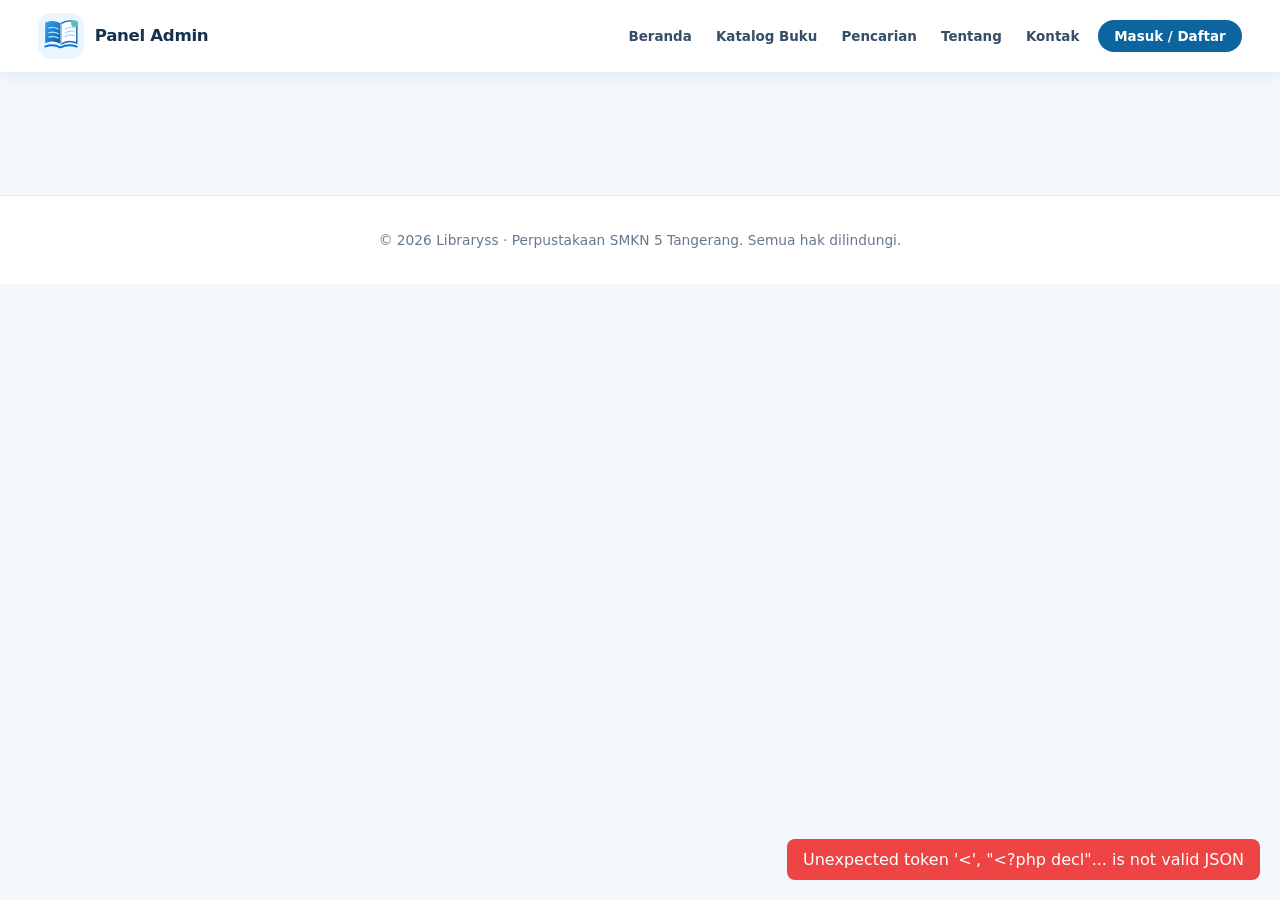
==== commit 4b69795e: "Refresh Libraryss dashboard UI Co-authored-by: Copilot <223556219+Copilot@users.noreply.github.com>" ====
--- a/admin.html
+++ b/admin.html
@@ -3,13 +3,13 @@
 <head>
     <meta charset="UTF-8">
     <meta name="viewport" content="width=device-width, initial-scale=1.0">
-    <title>Laporan Admin - Perpustakaan SMKN 5 Tangerang</title>
+    <title>Dashboard Admin - Libraryss</title>
     <link rel="stylesheet" href="stle.css">
 </head>
 <body>
     <header id="site-header">
         <div class="brand-group">
-            <a class="site-logo" href="index.html" aria-label="Beranda"><img src="logo-smkn5.jpg" alt="Logo SMKN 5 Tangerang"></a>
+            <a class="site-logo" href="index.html" aria-label="Libraryss - Beranda"><img src="logo-libraryss.svg" alt="Logo Libraryss"></a>
             <h1>Panel Admin</h1>
         </div>
         <nav>
@@ -31,74 +31,90 @@
             <a class="btn-primary" href="login.html">Masuk</a>
         </section>
         <div id="admin-workspace" hidden>
-            <div class="page-heading">
-                <p class="eyebrow">Ringkasan perpustakaan</p>
-                <h2>Dashboard &amp; Laporan</h2>
-                <p>Pantau anggota, koleksi, dan status transaksi peminjaman.</p>
+            <div class="admin-dashboard-layout">
+                <aside class="admin-sidebar">
+                    <a class="admin-sidebar-brand" href="index.html">
+                        <img src="logo-libraryss.svg" alt="">
+                        <span>Libraryss<small>ADMINISTRATOR</small></span>
+                    </a>
+                    <nav aria-label="Navigasi dashboard admin">
+                        <a class="admin-menu-link active" href="#admin-workspace">Dashboard</a>
+                        <a class="admin-menu-link" href="katalog.html">Data Buku</a>
+                        <a class="admin-menu-link" href="#user-management-title">Data Anggota</a>
+                        <a class="admin-menu-link" href="#report-title">Data Peminjaman</a>
+                    </nav>
+                </aside>
+                <div class="admin-dashboard-content">
+                    <div class="page-heading">
+                        <p class="eyebrow">Ringkasan perpustakaan</p>
+                        <h2>Dashboard Admin</h2>
+                        <p>Pantau anggota, koleksi, dan status transaksi peminjaman.</p>
+                    </div>
+                    <section id="admin-stats" class="admin-stats" aria-label="Statistik perpustakaan"></section>
+                    <section class="report-section user-management" aria-labelledby="user-management-title">
+                        <div class="section-heading">
+                            <div>
+                                <p class="eyebrow">Data anggota</p>
+                                <h2 id="user-management-title">Akun Pengguna</h2>
+                                <p class="section-description">Lihat akun yang telah terdaftar dan bantu pengguna mengatur ulang password.</p>
+                            </div>
+                        </div>
+                        <div class="account-security-note" role="note">
+                            Password tidak ditampilkan demi keamanan. Admin dapat membantu dengan menetapkan password baru.
+                        </div>
+                        <div class="report-table-wrap">
+                            <table class="report-table account-table">
+                                <thead>
+                                    <tr>
+                                        <th>Nama</th>
+                                        <th>Email</th>
+                                        <th>NIS</th>
+                                        <th>Kelas</th>
+                                        <th>Tanggal daftar</th>
+                                        <th>Password</th>
+                                        <th>Tindakan</th>
+                                    </tr>
+                                </thead>
+                                <tbody id="user-account-body"></tbody>
+                            </table>
+                        </div>
+                    </section>
+                    <section class="report-section" aria-labelledby="report-title">
+                        <div class="section-heading">
+                            <div>
+                                <p class="eyebrow">Catatan transaksi</p>
+                                <h2 id="report-title">Laporan Peminjaman &amp; Pengembalian</h2>
+                            </div>
+                            <label class="report-filter-label" for="report-filter">Status transaksi
+                                <select id="report-filter">
+                                    <option value="all">Semua status</option>
+                                    <option value="active">Sedang dipinjam</option>
+                                    <option value="returned">Dikembalikan</option>
+                                </select>
+                            </label>
+                        </div>
+                        <div class="report-table-wrap">
+                            <table class="report-table">
+                                <thead>
+                                    <tr>
+                                        <th>Buku</th>
+                                        <th>Anggota</th>
+                                        <th>Tanggal pinjam</th>
+                                        <th>Tenggat</th>
+                                        <th>Tanggal kembali</th>
+                                        <th>Status</th>
+                                    </tr>
+                                </thead>
+                                <tbody id="loan-report-body"></tbody>
+                            </table>
+                        </div>
+                    </section>
+                </div>
             </div>
-            <section id="admin-stats" class="admin-stats" aria-label="Statistik perpustakaan"></section>
-            <section class="report-section user-management" aria-labelledby="user-management-title">
-                <div class="section-heading">
-                    <div>
-                        <p class="eyebrow">Data anggota</p>
-                        <h2 id="user-management-title">Akun Pengguna</h2>
-                        <p class="section-description">Lihat akun yang telah terdaftar dan bantu pengguna mengatur ulang password.</p>
-                    </div>
-                </div>
-                <div class="account-security-note" role="note">
-                    Password tidak ditampilkan demi keamanan. Admin dapat membantu dengan menetapkan password baru.
-                </div>
-                <div class="report-table-wrap">
-                    <table class="report-table account-table">
-                        <thead>
-                            <tr>
-                                <th>Nama</th>
-                                <th>Email</th>
-                                <th>NIS</th>
-                                <th>Kelas</th>
-                                <th>Tanggal daftar</th>
-                                <th>Password</th>
-                                <th>Tindakan</th>
-                            </tr>
-                        </thead>
-                        <tbody id="user-account-body"></tbody>
-                    </table>
-                </div>
-            </section>
-            <section class="report-section" aria-labelledby="report-title">
-                <div class="section-heading">
-                    <div>
-                        <p class="eyebrow">Catatan transaksi</p>
-                        <h2 id="report-title">Laporan Peminjaman &amp; Pengembalian</h2>
-                    </div>
-                    <label class="report-filter-label" for="report-filter">Status transaksi
-                        <select id="report-filter">
-                            <option value="all">Semua status</option>
-                            <option value="active">Sedang dipinjam</option>
-                            <option value="returned">Dikembalikan</option>
-                        </select>
-                    </label>
-                </div>
-                <div class="report-table-wrap">
-                    <table class="report-table">
-                        <thead>
-                            <tr>
-                                <th>Buku</th>
-                                <th>Anggota</th>
-                                <th>Tanggal pinjam</th>
-                                <th>Tenggat</th>
-                                <th>Tanggal kembali</th>
-                                <th>Status</th>
-                            </tr>
-                        </thead>
-                        <tbody id="loan-report-body"></tbody>
-                    </table>
-                </div>
-            </section>
         </div>
     </main>
     <footer>
-        <p>&copy; 2026 Perpustakaan SMKN 5 Tangerang. Semua hak dilindungi.</p>
+        <p>&copy; 2026 Libraryss · Perpustakaan SMKN 5 Tangerang. Semua hak dilindungi.</p>
     </footer>
     <script src="script.js"></script>
 </body>
--- a/stle.css
+++ b/stle.css
@@ -1109,4 +1109,340 @@
 @media (prefers-reduced-motion:reduce){
     .shortcut-link{ transition:none }
     .shortcut-link:hover{ transform:none }
+}
+
+/* Libraryss dashboard refresh */
+:root{
+    --bg:#f4f8fd;
+    --card:#fff;
+    --accent:#1266a8;
+    --accent-2:#258ac4;
+    --muted:#66788e;
+}
+body{ background:#f4f8fd; color:#152a42 }
+header#site-header{
+    min-height:72px;
+    padding:.55rem clamp(1rem,3vw,2.7rem);
+    background:rgba(255,255,255,.97);
+    box-shadow:0 3px 16px rgba(20,55,91,.08);
+}
+.brand-group{ gap:.65rem }
+.site-logo{
+    flex-basis:46px;
+    width:46px;
+    height:46px;
+    border:0;
+    border-radius:13px;
+    box-shadow:none;
+}
+.site-logo img{ object-fit:contain }
+header h1{
+    display:grid;
+    gap:.1rem;
+    color:#15324c;
+    font-size:1.04rem;
+    font-weight:800;
+    line-height:1.1;
+    letter-spacing:-.02em;
+}
+header h1 small{
+    color:#718198;
+    font-size:.58rem;
+    font-weight:700;
+    letter-spacing:.08em;
+}
+nav ul{ gap:.15rem }
+nav a{
+    padding:.53rem .68rem;
+    color:#364d66;
+    font-size:.84rem;
+    font-weight:600;
+}
+nav a:hover, nav a.active{ background:#e9f4fd; color:#0864a4 }
+#nav-auth > a{ border-radius:999px; background:#0d659f }
+#nav-auth > a:hover{ background:#084d7c }
+.user-greet{ color:#364d66 }
+main{ width:min(100%,1280px) }
+.home-main{ width:min(100%,1440px); padding:1rem clamp(1rem,2.5vw,2.3rem) 3rem }
+.home-hero{
+    min-height:clamp(390px,52vw,510px);
+    border:1px solid #e3edf6;
+    border-radius:17px;
+    background:#eaf4fc;
+    box-shadow:0 10px 28px rgba(18,71,112,.1);
+}
+.home-hero-image{
+    object-position:center 52%;
+    clip-path:ellipse(68% 105% at 82% 50%);
+}
+.home-hero-shade{
+    background:linear-gradient(90deg,#f7fbff 0%,rgba(247,251,255,.98) 33%,rgba(247,251,255,.9) 46%,rgba(247,251,255,.1) 76%,rgba(7,51,84,.05) 100%);
+}
+.home-hero-copy{
+    width:min(690px,65%);
+    padding:3rem clamp(1.5rem,4vw,4rem);
+    text-align:left;
+}
+.home-hero-copy .home-eyebrow{ color:#1879b4; letter-spacing:.07em }
+.home-hero-copy h2{
+    max-width:540px;
+    margin:0;
+    color:#152a42;
+    font-size:clamp(2.2rem,4vw,3.55rem);
+    font-weight:800;
+    line-height:1.08;
+    letter-spacing:-.04em;
+}
+.home-hero-copy h2 span{ color:#1167a7; white-space:normal }
+.home-intro{ max-width:480px; margin:.9rem 0 1.15rem; color:#435870; font-size:.94rem }
+.home-search{
+    width:min(100%,490px);
+    margin:1.1rem 0 .8rem;
+    padding:.25rem;
+    border:1px solid #e0e9f2;
+    border-radius:999px;
+    box-shadow:0 5px 16px rgba(29,66,100,.08);
+}
+.home-search input{ padding:.6rem .9rem; font-size:.85rem }
+.home-search .btn-primary{ min-width:68px; border-radius:999px; background:#0d659f }
+.home-hero .home-text-link{ color:#155f93 }
+.home-hero .home-text-link span{ color:#155f93 }
+.home-hero-caption{
+    right:2rem;
+    bottom:1.2rem;
+    left:2rem;
+    color:#e7f3fb;
+    font-size:.67rem;
+}
+.home-hero-caption span:first-child{ color:#476078 }
+.home-stats{
+    display:grid;
+    grid-template-columns:repeat(4,minmax(0,1fr));
+    gap:.85rem;
+    margin:1rem 0 2.2rem;
+}
+.home-stat-card{
+    display:grid;
+    grid-template-columns:42px minmax(0,1fr);
+    grid-template-rows:auto auto;
+    align-items:center;
+    column-gap:.7rem;
+    min-height:82px;
+    padding:.85rem 1rem;
+    border:1px solid #e6edf5;
+    border-radius:12px;
+    background:#fff;
+    box-shadow:0 4px 16px rgba(24,62,99,.05);
+}
+.home-stat-icon{
+    display:grid;
+    grid-row:1 / 3;
+    place-items:center;
+    width:40px;
+    height:40px;
+    border-radius:50%;
+    background:#eaf4fc;
+    color:#1266a8;
+    font-size:1.05rem;
+    font-weight:800;
+}
+.home-stat-card > span:nth-child(2){ color:#64768a; font-size:.73rem; font-weight:600 }
+.home-stat-card strong{ color:#183753; font-size:1.15rem; line-height:1.2 }
+.home-featured{ max-width:1280px; margin:0 auto 2.2rem }
+.home-featured .home-section-heading{
+    display:flex;
+    align-items:end;
+    justify-content:space-between;
+    gap:1rem;
+    margin-bottom:.9rem;
+}
+.home-featured .home-eyebrow{ margin:0 0 .25rem; color:#1680b7; letter-spacing:.08em }
+.home-featured .home-section-heading h2{ color:#18324c; font-size:1.4rem; font-weight:800 }
+.home-featured .home-text-link{ color:#1266a8; font-size:.82rem; text-decoration:none }
+.home-book-grid{
+    display:grid;
+    grid-template-columns:repeat(5,minmax(0,1fr));
+    gap:.8rem;
+}
+.home-book-card{
+    display:flex;
+    min-width:0;
+    flex-direction:column;
+    padding:.75rem;
+    border:1px solid #e6edf5;
+    border-radius:11px;
+    background:#fff;
+    box-shadow:0 5px 16px rgba(24,62,99,.06);
+    color:inherit;
+    text-decoration:none;
+    transition:transform .18s ease, box-shadow .18s ease;
+}
+.home-book-card:hover{ transform:translateY(-3px); box-shadow:0 10px 22px rgba(24,62,99,.12) }
+.home-book-card img{
+    width:100%;
+    height:170px;
+    margin-bottom:.65rem;
+    border-radius:7px;
+    background:#edf3f8;
+    object-fit:cover;
+}
+.home-book-card strong{
+    overflow:hidden;
+    color:#18324c;
+    font-size:.86rem;
+    line-height:1.35;
+    text-overflow:ellipsis;
+    white-space:nowrap;
+}
+.home-book-card span{ overflow:hidden; margin-top:.18rem; color:#718198; font-size:.73rem; text-overflow:ellipsis; white-space:nowrap }
+.home-book-card small{
+    align-self:flex-start;
+    margin-top:.45rem;
+    padding:.2rem .48rem;
+    border-radius:999px;
+    background:#e8f7ef;
+    color:#228354;
+    font-size:.66rem;
+    font-weight:700;
+}
+.home-book-card small.is-borrowed{ background:#fff3df; color:#aa680b }
+.home-shortcuts{ padding:1.5rem 0 2rem }
+.home-section-heading h2{ color:#18324c }
+.shortcut-grid{ grid-template-columns:repeat(3,minmax(0,1fr)) }
+.shortcut-link, .shortcut-link + .shortcut-link{ border-color:#e5edf5 }
+.home-news{ background:linear-gradient(115deg,#0d426d,#126eaa) }
+.home-news .home-eyebrow{ color:#b7e5ff }
+.home-news-link{ color:#fff }
+footer:not(.about-footer){ background:#fff; color:#66788e; border-color:#e5edf5 }
+.catalog-panel, .search-results-panel, .profile-summary, .report-section, .user-management{
+    border-color:#e4edf5;
+    border-radius:13px;
+}
+.catalog-categories{ border-color:#e5edf5; border-radius:11px; background:#fff }
+.catalog-results .buku.card{ border-radius:11px }
+.catalog-results .buku.card img{ object-fit:cover }
+.category-filter.active{ background:#0e699f }
+.search-hero{ background-image:linear-gradient(90deg,rgba(8,45,77,.84),rgba(8,45,77,.55)),url("https://images.unsplash.com/photo-1507842217343-583bb7270b66?auto=format&fit=crop&w=1800&q=80") }
+.profile-page{ grid-template-columns:220px minmax(0,1fr) }
+.profile-sidebar{ border-radius:13px; background:linear-gradient(180deg,#0a436b,#092f4c) }
+.admin-page{ max-width:1280px; padding-top:1.5rem }
+.admin-page .page-heading{ border:0 }
+.admin-page .page-heading h2{ font-size:1.8rem }
+.admin-stats{ gap:.9rem }
+.admin-stat{
+    position:relative;
+    min-height:128px;
+    padding:1rem;
+    border-top:0;
+    border-radius:12px;
+    box-shadow:0 5px 18px rgba(24,62,99,.06);
+}
+.admin-stat::before{
+    display:grid;
+    place-items:center;
+    width:36px;
+    height:36px;
+    margin-bottom:.7rem;
+    border-radius:10px;
+    background:#eaf4fc;
+    color:#1266a8;
+    content:"▤";
+    font-size:1rem;
+}
+.admin-stat:nth-child(2)::before{ content:"▧" }
+.admin-stat:nth-child(3)::before{ content:"↗" }
+.admin-stat:nth-child(4)::before{ content:"✓" }
+.admin-stat > span{ color:#52677d; font-size:.8rem }
+.admin-stat strong{ font-size:1.75rem }
+.report-section{ margin-top:1.3rem }
+.report-table-wrap{ border-radius:11px }
+.account-security-note{ border-radius:8px }
+.about-footer{ background:#092f4c }
+.admin-dashboard-layout{ display:grid; grid-template-columns:215px minmax(0,1fr); gap:1.2rem }
+.admin-sidebar{
+    align-self:stretch;
+    min-height:560px;
+    padding:1rem;
+    border-radius:13px;
+    background:linear-gradient(180deg,#0a436b,#092f4c);
+}
+.admin-sidebar-brand{
+    display:flex;
+    align-items:center;
+    gap:.65rem;
+    margin-bottom:1.7rem;
+    color:#fff;
+    font-size:1rem;
+    font-weight:800;
+    text-decoration:none;
+}
+.admin-sidebar-brand img{ width:42px; height:42px; border-radius:12px }
+.admin-sidebar-brand span{ display:grid; gap:.2rem }
+.admin-sidebar-brand small{ color:#bcd3e6; font-size:.58rem; letter-spacing:.09em }
+.admin-sidebar nav{ display:grid; gap:.35rem }
+.admin-sidebar .admin-menu-link{
+    padding:.68rem .75rem;
+    border-radius:7px;
+    color:#d5e3f1;
+    font-size:.82rem;
+    text-decoration:none;
+}
+.admin-sidebar .admin-menu-link::before{ margin-right:.55rem; color:#8fc9ec; content:"◆"; font-size:.6rem }
+.admin-sidebar .admin-menu-link:hover, .admin-sidebar .admin-menu-link.active{ background:#1479b1; color:#fff }
+.admin-dashboard-content{ min-width:0 }
+.admin-dashboard-content .page-heading{ padding:.1rem 0 1rem }
+.admin-dashboard-content .admin-stats{ margin-top:.4rem }
+
+@media (max-width:900px){
+    .home-book-grid{ grid-template-columns:repeat(3,minmax(0,1fr)) }
+    .home-book-card img{ height:155px }
+    .admin-dashboard-layout{ grid-template-columns:185px minmax(0,1fr); gap:.8rem }
+}
+@media (max-width:640px){
+    header#site-header{ justify-content:space-between; padding:.65rem .8rem }
+    .brand-group{ width:auto; margin:0 auto 0 0 }
+    .site-logo{ flex-basis:42px; width:42px; height:42px }
+    header h1{ font-size:.9rem }
+    header h1 small{ font-size:.49rem }
+    nav{ width:100% }
+    nav ul{ justify-content:flex-start; flex-wrap:nowrap; overflow-x:auto; padding-bottom:.2rem; scrollbar-width:none }
+    nav ul::-webkit-scrollbar{ display:none }
+    nav a{ padding:.45rem .58rem; font-size:.76rem; white-space:nowrap }
+    .home-main{ padding:.7rem .7rem 2rem }
+    .home-hero{ min-height:470px; border-radius:13px }
+    .home-hero-image{ clip-path:none; object-position:60% center; opacity:.34 }
+    .home-hero-shade{ background:linear-gradient(90deg,rgba(247,251,255,.98),rgba(247,251,255,.8)) }
+    .home-hero-copy{ width:100%; padding:2.4rem 1.15rem 3.8rem }
+    .home-hero-copy h2{ font-size:clamp(2rem,9vw,2.9rem) }
+    .home-intro{ font-size:.9rem }
+    .home-hero-caption{ color:#476078; font-size:.58rem }
+    .home-hero-caption span:first-child{ display:none }
+    .home-stats{ grid-template-columns:repeat(2,minmax(0,1fr)); gap:.55rem; margin:.8rem 0 1.7rem }
+    .home-stat-card{ min-height:72px; padding:.7rem }
+    .home-stat-icon{ width:34px; height:34px }
+    .home-stat-card > span:nth-child(2){ font-size:.67rem }
+    .home-stat-card strong{ font-size:1rem }
+    .home-featured{ margin-bottom:1.5rem }
+    .home-featured .home-section-heading h2{ font-size:1.2rem }
+    .home-book-grid{ grid-template-columns:repeat(2,minmax(0,1fr)); gap:.6rem }
+    .home-book-card{ padding:.6rem }
+    .home-book-card img{ height:155px }
+    .home-shortcuts{ padding:1rem 0 }
+    .shortcut-grid{ grid-template-columns:1fr }
+    .home-news{ grid-template-columns:1fr; gap:.8rem }
+    .profile-page{ grid-template-columns:1fr; padding:1rem }
+    .admin-stats{ grid-template-columns:repeat(2,minmax(0,1fr)) }
+    .admin-dashboard-layout{ grid-template-columns:minmax(0,1fr) }
+    .admin-dashboard-content, .admin-dashboard-layout, .admin-dashboard-content .report-section{ min-width:0 }
+    .admin-dashboard-content .report-table-wrap{ max-width:100% }
+    .admin-sidebar{ min-height:0; padding:.75rem }
+    .admin-sidebar-brand{ margin-bottom:.65rem }
+    .admin-sidebar nav{ display:flex; overflow-x:auto; gap:.3rem; scrollbar-width:none }
+    .admin-sidebar nav::-webkit-scrollbar{ display:none }
+    .admin-sidebar .admin-menu-link{ flex:0 0 auto; padding:.5rem .65rem; white-space:nowrap }
+}
+@media (max-width:380px){
+    .home-stat-card{ grid-template-columns:34px minmax(0,1fr); column-gap:.45rem }
+    .home-book-card img{ height:130px }
+    .admin-stats{ grid-template-columns:1fr 1fr }
 }
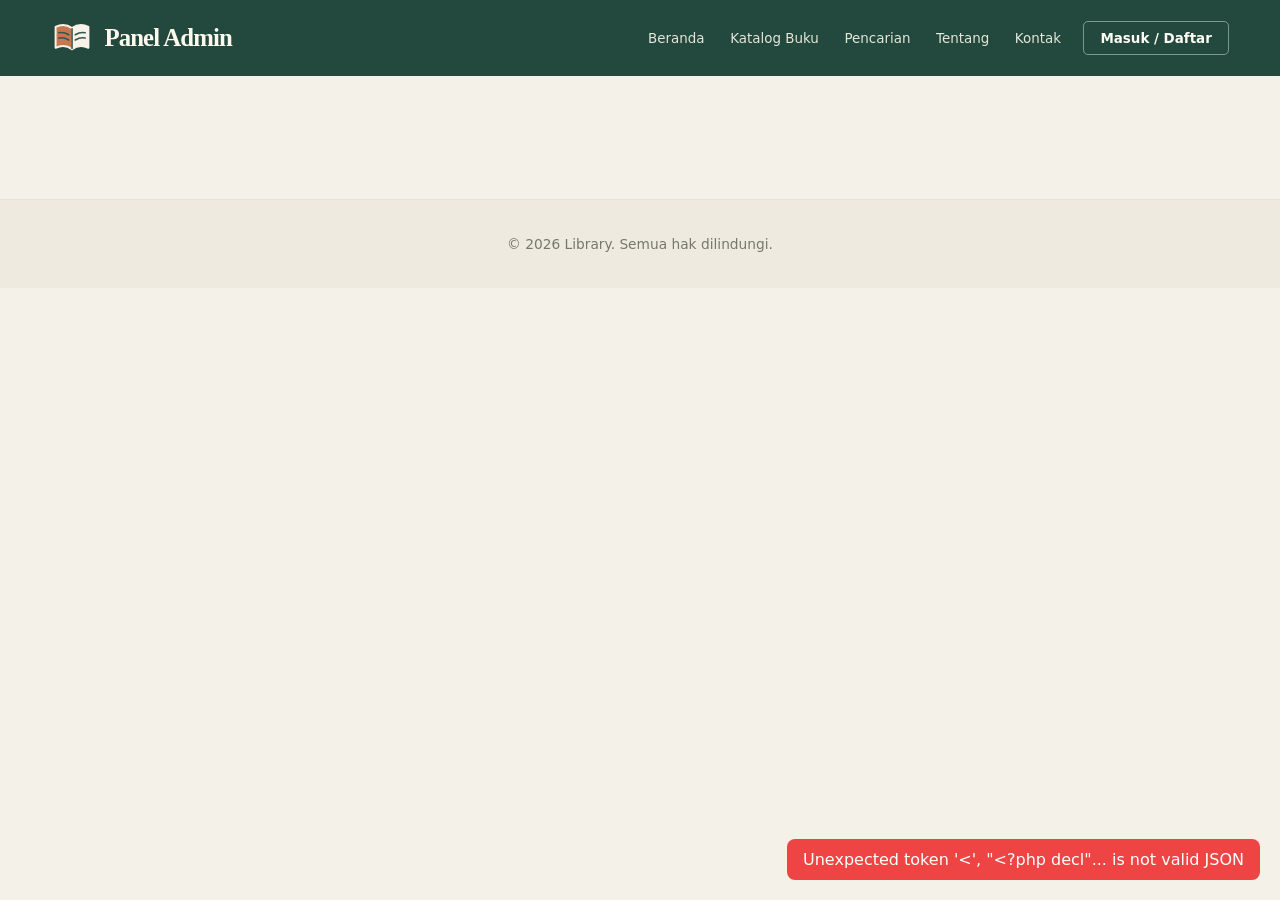
==== commit 38b8a69d: "Create generic Library website for Everyone Co-authored-by: Copilot <223556219+Copilot@users.noreply" ====
--- a/admin.html
+++ b/admin.html
@@ -3,13 +3,13 @@
 <head>
     <meta charset="UTF-8">
     <meta name="viewport" content="width=device-width, initial-scale=1.0">
-    <title>Dashboard Admin - Libraryss</title>
+    <title>Dashboard Admin - Library</title>
     <link rel="stylesheet" href="stle.css">
 </head>
 <body>
     <header id="site-header">
         <div class="brand-group">
-            <a class="site-logo" href="index.html" aria-label="Libraryss - Beranda"><img src="logo-libraryss.svg" alt="Logo Libraryss"></a>
+            <a class="site-logo" href="index.html" aria-label="Library - Beranda"><img src="logo.svg" alt="Logo buku"></a>
             <h1>Panel Admin</h1>
         </div>
         <nav>
@@ -34,8 +34,8 @@
             <div class="admin-dashboard-layout">
                 <aside class="admin-sidebar">
                     <a class="admin-sidebar-brand" href="index.html">
-                        <img src="logo-libraryss.svg" alt="">
-                        <span>Libraryss<small>ADMINISTRATOR</small></span>
+                        <img src="logo.svg" alt="">
+                        <span>Library<small>ADMINISTRATOR</small></span>
                     </a>
                     <nav aria-label="Navigasi dashboard admin">
                         <a class="admin-menu-link active" href="#admin-workspace">Dashboard</a>
@@ -114,7 +114,7 @@
         </div>
     </main>
     <footer>
-        <p>&copy; 2026 Libraryss · Perpustakaan SMKN 5 Tangerang. Semua hak dilindungi.</p>
+        <p>&copy; 2026 Library. Semua hak dilindungi.</p>
     </footer>
     <script src="script.js"></script>
 </body>
--- a/stle.css
+++ b/stle.css
@@ -803,7 +803,7 @@
     min-height:310px;
     place-items:center;
     overflow:hidden;
-    background:url("https://smkn5tangerangkota.sch.id/uploads/article/sekolah_smkn5tng_vQ1RDtiwEf.jpg") center 50%/cover;
+    background:url("https://images.unsplash.com/photo-1507842217343-583bb7270b66?auto=format&fit=crop&w=1800&q=85") center 50%/cover;
     color:#fff;
     text-align:center;
 }
@@ -896,7 +896,7 @@
     .profile-sidebar nav{ grid-template-columns:1fr }
 }
 
-/* SMKN 5 Tangerang visual identity */
+/* Library visual identity */
 :root{
     --bg:#f3f7ff;
     --card:#ffffff;
@@ -1111,7 +1111,7 @@
     .shortcut-link:hover{ transform:none }
 }
 
-/* Libraryss dashboard refresh */
+/* Library alternative interface */
 :root{
     --bg:#f4f8fd;
     --card:#fff;
@@ -1445,4 +1445,300 @@
     .home-stat-card{ grid-template-columns:34px minmax(0,1fr); column-gap:.45rem }
     .home-book-card img{ height:130px }
     .admin-stats{ grid-template-columns:1fr 1fr }
+}
+
+/* Library duplicate: warm editorial theme */
+:root{
+    --bg:#f4f1e8;
+    --card:#fffdf8;
+    --accent:#31594e;
+    --accent-2:#497968;
+    --success:#39805b;
+    --muted:#77776c;
+}
+body{
+    background:#f4f1e8;
+    color:#26352f;
+}
+header#site-header{
+    min-height:76px;
+    padding:.65rem clamp(1rem,4vw,3.8rem);
+    background:#23483d;
+    box-shadow:none;
+}
+.brand-group{ gap:.7rem }
+.site-logo{
+    flex-basis:42px;
+    width:42px;
+    height:42px;
+    overflow:visible;
+    border:0;
+    border-radius:0;
+    background:transparent;
+    box-shadow:none;
+}
+.site-logo img{ object-fit:contain }
+header h1{
+    display:block;
+    color:#fffaf0;
+    font-family:Georgia,'Times New Roman',serif;
+    font-size:1.55rem;
+    font-weight:600;
+    letter-spacing:-.035em;
+}
+header h1 small{ display:none }
+nav ul{ gap:.2rem }
+nav a{
+    padding:.55rem .7rem;
+    border-radius:5px;
+    color:#e4e6d9;
+    font-size:.84rem;
+    font-weight:500;
+}
+nav a:hover, nav a.active{ background:rgba(255,255,255,.12); color:#fffdf5 }
+#nav-auth{ margin-left:.5rem }
+#nav-auth > a{
+    padding-inline:1rem;
+    border:1px solid rgba(255,255,255,.42);
+    border-radius:5px;
+    background:transparent;
+    color:#fffdf5;
+}
+#nav-auth > a:hover{ background:#fffdf5; color:#23483d }
+.user-greet{ color:#fffdf5 }
+main{ width:min(100%,1240px) }
+.home-main{ width:min(100%,1440px); padding:1.2rem clamp(1rem,3vw,2.7rem) 3.2rem }
+.home-hero{
+    min-height:clamp(410px,50vw,540px);
+    border:0;
+    border-radius:4px;
+    background:#23483d;
+    box-shadow:0 12px 30px rgba(35,52,43,.12);
+}
+.home-hero-image{
+    clip-path:polygon(48% 0,100% 0,100% 100%,42% 100%);
+    object-position:center 55%;
+}
+.home-hero-shade{
+    background:linear-gradient(90deg,#23483d 0%,#23483d 35%,rgba(35,72,61,.96) 46%,rgba(35,72,61,.16) 76%,rgba(25,41,33,.08) 100%);
+}
+.home-hero-copy{
+    width:min(700px,66%);
+    padding:3.3rem clamp(1.5rem,5vw,5rem);
+    text-align:left;
+}
+.home-hero-copy .home-eyebrow{
+    color:#e6ad7a;
+    font-family:Inter,system-ui,sans-serif;
+    font-size:.72rem;
+    letter-spacing:.16em;
+}
+.home-hero-copy h2{
+    max-width:620px;
+    color:#fffaf0;
+    font-family:Georgia,'Times New Roman',serif;
+    font-size:clamp(2.6rem,5.2vw,4.7rem);
+    font-weight:500;
+    letter-spacing:-.045em;
+    line-height:1.04;
+}
+.home-hero-copy h2 span{ color:#e8bc91 }
+.home-intro{ max-width:440px; margin:.95rem 0 1.3rem; color:#e1e5d9; font-size:.96rem }
+.home-search{
+    width:min(100%,480px);
+    margin:1.2rem 0 1rem;
+    padding:.27rem;
+    border:1px solid rgba(255,255,255,.5);
+    border-radius:5px;
+    background:#fffdf8;
+    box-shadow:0 8px 20px rgba(20,33,26,.14);
+}
+.home-search input{ padding:.65rem .85rem; color:#26352f; font-size:.86rem }
+.home-search .btn-primary{
+    min-width:70px;
+    border-radius:3px;
+    background:#c77750;
+    color:#fffaf0;
+}
+.home-search .btn-primary:hover{ background:#ad603d }
+.home-hero .home-text-link{ color:#fffaf0 }
+.home-hero .home-text-link span{ color:#e8bc91 }
+.home-hero-caption{
+    right:1.5rem;
+    bottom:1.15rem;
+    left:1.5rem;
+    color:#fffaf0;
+    font-size:.64rem;
+    letter-spacing:.13em;
+}
+.home-hero-caption span:first-child{ color:#e8e4d7 }
+.home-stats{ gap:.75rem; margin:1rem 0 2.7rem }
+.home-stat-card{
+    border-color:#e8e1d3;
+    border-radius:4px;
+    background:#fffdf8;
+    box-shadow:0 4px 13px rgba(44,55,43,.045);
+}
+.home-stat-icon{ border-radius:4px; background:#e9eee4; color:#31594e }
+.home-stat-card > span:nth-child(2){ color:#77776c }
+.home-stat-card strong{ color:#26352f }
+.home-featured{ margin-bottom:2.7rem }
+.home-featured .home-eyebrow, .home-shortcuts .home-eyebrow{ color:#ae6846 }
+.home-featured .home-section-heading h2, .home-section-heading h2{
+    color:#26352f;
+    font-family:Georgia,'Times New Roman',serif;
+    font-size:1.8rem;
+    font-weight:500;
+    letter-spacing:-.02em;
+}
+.home-featured .home-text-link{ color:#31594e }
+.home-book-grid{ gap:.8rem }
+.home-book-card{
+    padding:.65rem;
+    border-color:#e8e1d3;
+    border-radius:4px;
+    background:#fffdf8;
+    box-shadow:0 4px 13px rgba(44,55,43,.045);
+}
+.home-book-card:hover{ box-shadow:0 10px 20px rgba(44,55,43,.12) }
+.home-book-card img{ border-radius:2px; background:#eee9dd }
+.home-book-card strong{ color:#26352f; font-family:Georgia,'Times New Roman',serif; font-size:.94rem }
+.home-book-card span{ color:#77776c }
+.home-book-card small{ border-radius:3px; background:#e8efe7; color:#31594e }
+.home-book-card small.is-borrowed{ background:#f5e9dd; color:#9b5938 }
+.home-shortcuts{ padding:1.2rem 0 2.8rem }
+.shortcut-grid{ gap:.8rem }
+.shortcut-link, .shortcut-link + .shortcut-link{
+    min-height:180px;
+    border-color:#e8e1d3;
+    border-radius:4px;
+    background:#fffdf8;
+    box-shadow:0 4px 13px rgba(44,55,43,.045);
+}
+.shortcut-link h3{
+    color:#26352f;
+    font-family:Georgia,'Times New Roman',serif;
+    font-size:1.35rem;
+    font-weight:500;
+}
+.shortcut-number, .shortcut-arrow{ color:#ae6846 }
+.home-news{
+    border:1px solid #dfe4d8;
+    border-radius:4px;
+    background:#e9eee4;
+    box-shadow:none;
+    color:#26352f;
+}
+.home-news h2{ color:#26352f; font-family:Georgia,'Times New Roman',serif; font-weight:500 }
+.home-news .home-eyebrow{ color:#ae6846 }
+.home-news > p{ color:#53645a }
+.home-news-link{ color:#31594e }
+footer:not(.about-footer){
+    border-color:#e8e1d3;
+    background:#eeeae0;
+    color:#77776c;
+}
+.eyebrow, .shortcut-number{ color:#ae6846 }
+.btn-primary{
+    border-radius:4px;
+    background:#31594e;
+    color:#fffdf8;
+}
+.btn-primary:hover{ background:#24483d }
+.btn-secondary{
+    border-color:#dfe4d8;
+    border-radius:4px;
+    background:#e9eee4;
+    color:#31594e;
+}
+.btn-secondary:hover{ background:#dce6da }
+.btn-danger{ border-radius:4px }
+button:focus-visible, a:focus-visible, input:focus-visible, select:focus-visible{ outline-color:#c77750 }
+input:focus, select:focus{ border-color:#8eaa91; box-shadow:0 0 0 3px rgba(49,89,78,.12) }
+.catalog-panel, .search-results-panel, .profile-summary, .report-section, .user-management,
+.catalog-categories, .buku.card, .access-denied, .auth-layout{
+    border-color:#e8e1d3;
+    border-radius:5px;
+    background:#fffdf8;
+    box-shadow:0 6px 20px rgba(44,55,43,.055);
+}
+.catalog-categories{ background:#f8f5ed }
+.category-filter.active{ border-radius:3px; background:#31594e }
+.catalog-results .buku.card{ border-radius:4px }
+.catalog-results .buku.card img{ border-radius:2px }
+.genre-badge{ border-radius:3px; background:#e9eee4; color:#31594e }
+.search-hero{
+    background-image:linear-gradient(90deg,rgba(24,56,46,.86),rgba(24,56,46,.64)),url("https://images.unsplash.com/photo-1507842217343-583bb7270b66?auto=format&fit=crop&w=1800&q=80");
+}
+.search-hero .eyebrow{ color:#efd0ad }
+.search-hero .search-row button{ border-radius:3px; background:#c77750 }
+.profile-sidebar, .admin-sidebar{ border-radius:4px; background:#23483d }
+.profile-sidebar .profile-menu-link:hover, .profile-sidebar .profile-menu-link.active,
+.admin-sidebar .admin-menu-link:hover, .admin-sidebar .admin-menu-link.active{ background:#497968 }
+.profile-avatar{ background:#31594e }
+.profile-content .profile-avatar{ background:#e9eee4; color:#31594e }
+.admin-stat, .report-table-wrap, .admin-dashboard-content .report-section{
+    border-color:#e8e1d3;
+    border-radius:4px;
+    background:#fffdf8;
+    box-shadow:0 4px 15px rgba(44,55,43,.05);
+}
+.admin-stat::before{ border-radius:4px; background:#e9eee4; color:#31594e }
+.admin-stat > span{ color:#77776c }
+.admin-stat strong{ color:#26352f }
+.report-table th{ background:#f0ede4; color:#526156 }
+.report-table td{ border-color:#eee9df }
+.auth-page{ background:#f4f1e8 }
+.auth-layout{ overflow:hidden }
+.auth-brand-panel{ background:#23483d; color:#fffaf0 }
+.auth-brand-panel img{ border-radius:4px; background:transparent }
+.auth-brand-panel h2{ color:#fffaf0; font-family:Georgia,'Times New Roman',serif; font-size:1.65rem; font-weight:500 }
+.auth-brand-panel p{ color:#e1e5d9 }
+.auth-card{ background:#fffdf8 }
+.auth-card h2{ color:#26352f; font-family:Georgia,'Times New Roman',serif; font-weight:500 }
+.auth-card .eyebrow{ color:#ae6846 }
+.auth-options a, .auth-card .muted a, .text-link{ color:#31594e }
+.auth-card form .btn-primary{ border-radius:4px }
+.about-hero{
+    background:
+        linear-gradient(90deg,rgba(24,56,46,.78),rgba(24,56,46,.48)),
+        url("https://images.unsplash.com/photo-1507842217343-583bb7270b66?auto=format&fit=crop&w=1800&q=85") center 48%/cover;
+}
+.about-hero .eyebrow{ color:#efd0ad }
+.about-hero h2{ color:#fffaf0 }
+.about-values article, .about-values article + article{ border-color:#e8e1d3; border-radius:4px; background:#fffdf8; box-shadow:0 5px 16px rgba(44,55,43,.05) }
+.about-values h3{ color:#26352f; font-family:Georgia,'Times New Roman',serif; font-size:1.2rem; font-weight:500 }
+.about-icon{ border-radius:4px; background:#e9eee4; color:#31594e }
+.about-footer{ background:#23483d }
+.admin-sidebar-brand{ color:#fffaf0 }
+.admin-sidebar-brand img{ border-radius:0 }
+.admin-page .page-heading h2, .page-heading h2, .section-heading h2{ color:#26352f }
+.home-book-card:focus-visible{ outline-offset:3px }
+
+@media (max-width:640px){
+    header#site-header{ padding:.65rem .8rem }
+    .site-logo{ flex-basis:38px; width:38px; height:38px }
+    header h1{ font-size:1.35rem }
+    nav ul{ scrollbar-width:none }
+    nav ul::-webkit-scrollbar{ display:none }
+    .home-main{ padding:.75rem .7rem 2rem }
+    .home-hero{ min-height:495px; border-radius:4px }
+    .home-hero-image{ clip-path:none; object-position:60% center; opacity:.34 }
+    .home-hero-shade{ background:linear-gradient(90deg,rgba(35,72,61,.96),rgba(35,72,61,.82)) }
+    .home-hero-copy{ width:100%; padding:2.6rem 1.2rem 4rem }
+    .home-hero-copy h2{ font-size:clamp(2.45rem,10vw,3.4rem) }
+    .home-intro{ color:#eef0e5; font-size:.9rem }
+    .home-hero-caption{ color:#fffaf0; font-size:.55rem }
+    .home-hero-caption span:first-child{ display:none }
+    .home-stats{ grid-template-columns:repeat(2,minmax(0,1fr)); gap:.55rem; margin:.8rem 0 2rem }
+    .home-stat-card{ min-height:74px; padding:.7rem }
+    .home-stat-icon{ width:34px; height:34px }
+    .home-book-grid{ grid-template-columns:repeat(2,minmax(0,1fr)); gap:.6rem }
+    .home-book-card{ padding:.6rem }
+    .home-book-card img{ height:150px }
+    .home-featured .home-section-heading h2, .home-section-heading h2{ font-size:1.45rem }
+    .home-shortcuts{ padding:1rem 0 2rem }
+    .home-news{ grid-template-columns:1fr; gap:.9rem }
+    .search-hero{ background-image:linear-gradient(90deg,rgba(24,56,46,.88),rgba(24,56,46,.76)),url("https://images.unsplash.com/photo-1507842217343-583bb7270b66?auto=format&fit=crop&w=1200&q=80") }
+    .admin-stat{ min-height:112px }
 }
